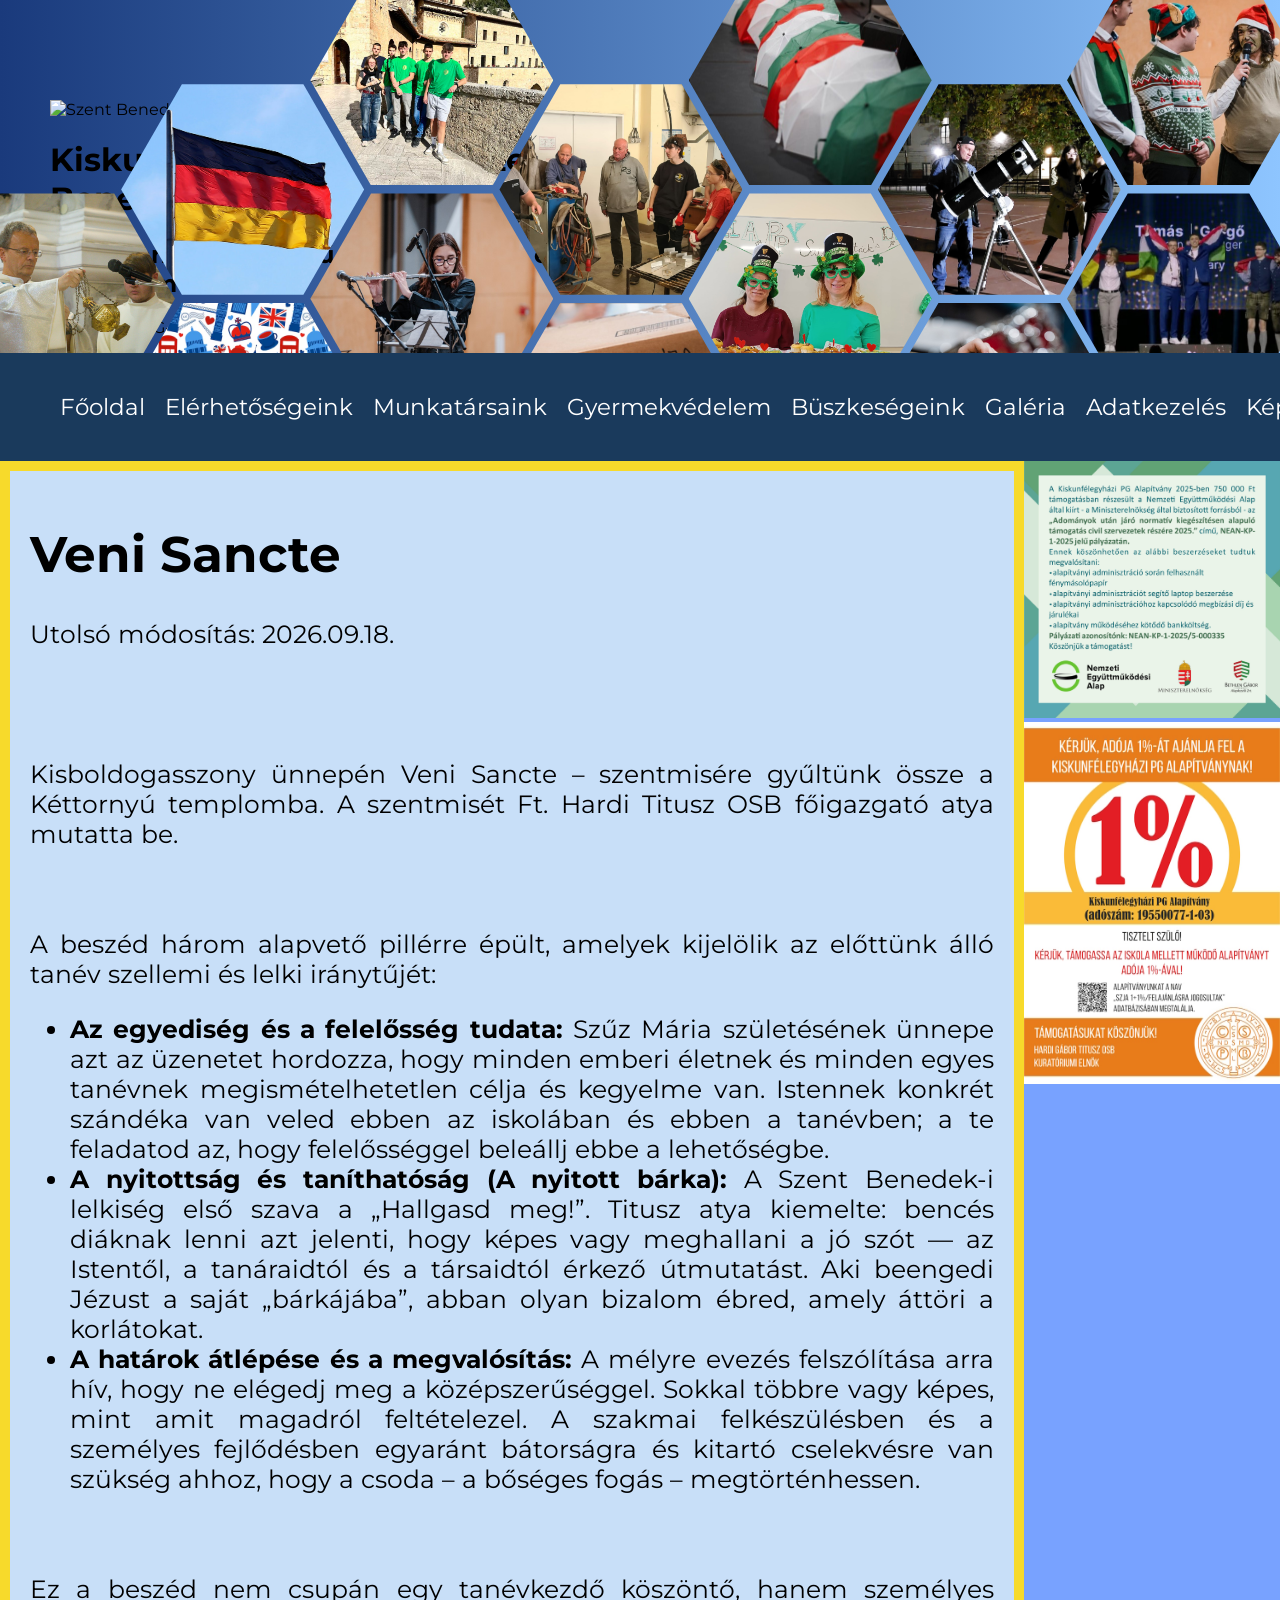
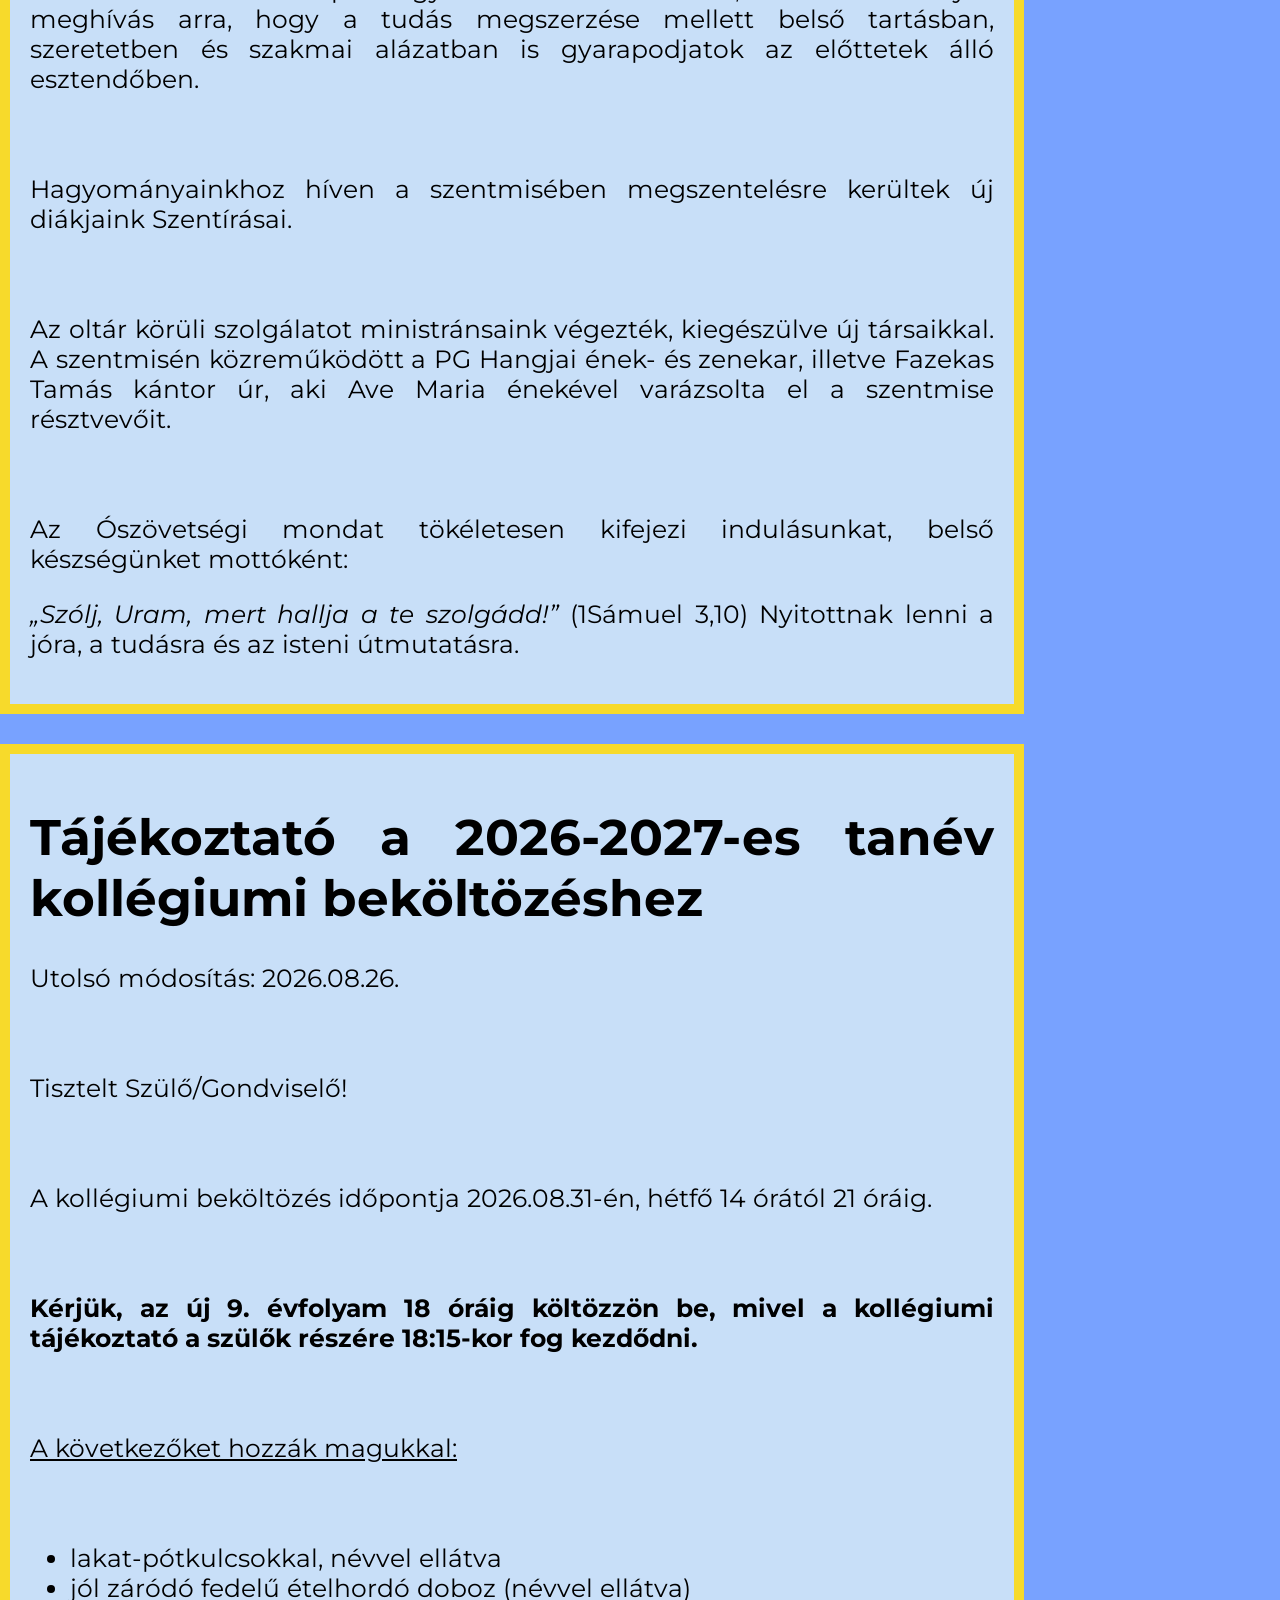
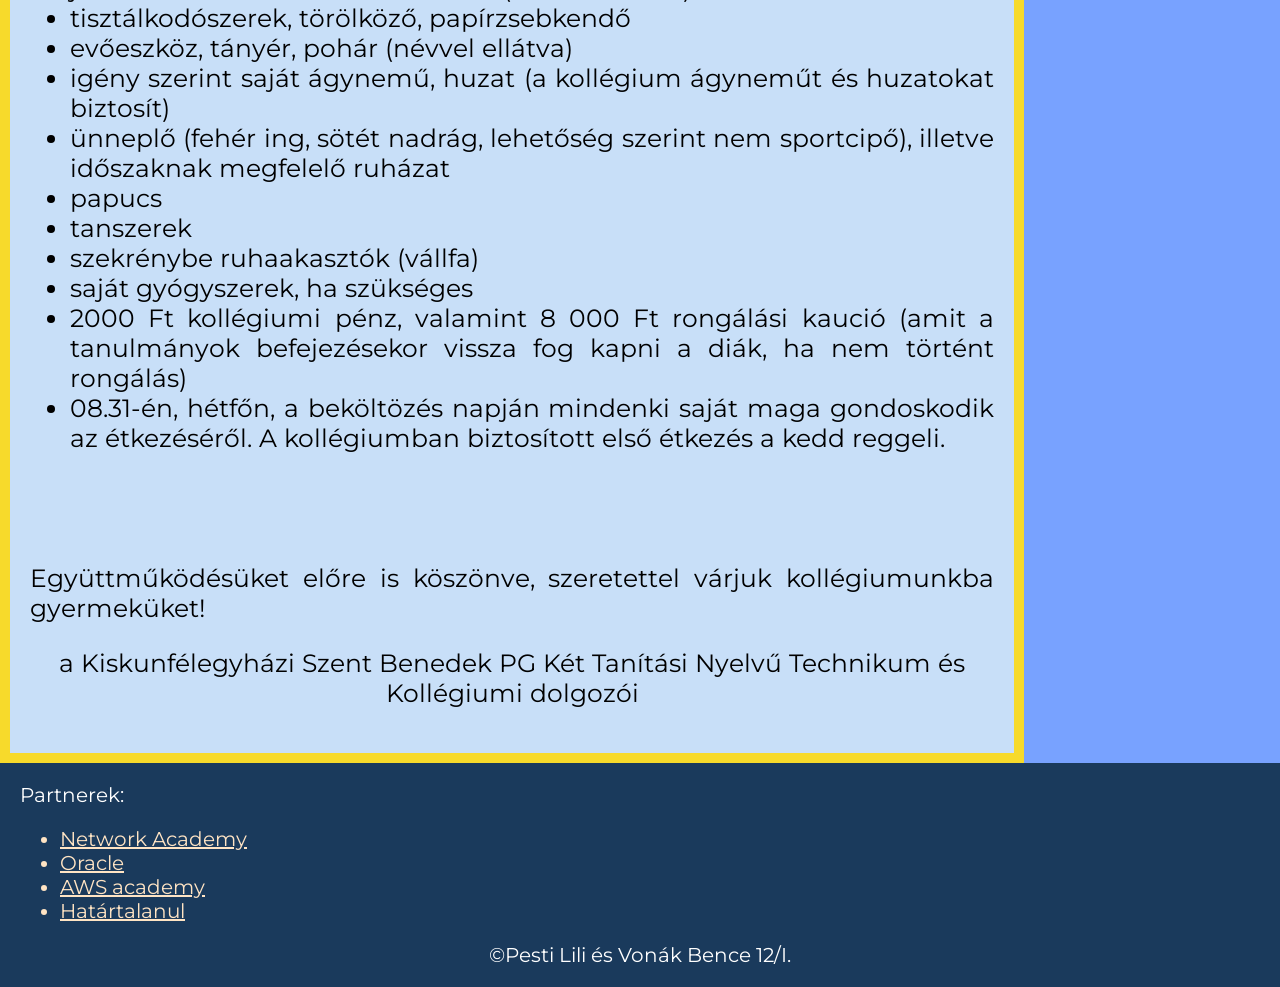
==== index.html @ cf7b4c60 "fooldal nem reszponziv" ====
<!DOCTYPE html>
<html lang="en">
<head>
    <meta charset="UTF-8">
    <meta name="viewport" content="width=device-width, initial-scale=1.0">
    <title>Szent Benedek PG</title>
    <link rel="stylesheet" href="index.css">
</head>
<body>
    <div id="biggest-container">
        <header>
            <div id="focim">
                <img src="pg_logo.png" alt="Szent Benedek Jel">
                <h1>Kiskunfélegyházi Szent Benedek PG</h1>
                <h2>Két Tanítási Nyelvű Technikum  és Kollégium</h2>
                <p>A JÖVŐD A PG-BEN KEZDŐDIK!</p>
            </div>
            
            <div class="honeycomb" aria-hidden="true">
                <div class="col">
                    <div class="cell" style="visibility: hidden;"></div>
                    <div class="cell" style="background-image: url(/képek/honeycomb1.jpg); background-position: center; background-size: cover;"></div>
                    <div class="cell"></div>
                </div>
                <div class="col">
                    <div class="cell" style="background-image: url(/képek/honeycomb3.jpg); background-position: center; background-size: cover;"></div>
                    <div class="cell" style="background-image: url(/képek/honeycomb2.jpg); background-position: center; background-size: cover;"></div>
                    <div class="cell"></div>
                </div>      
                <div class="col">
                    <div class="cell"style="background-image: url(/képek/honeycomb5.jpg); background-position: center; background-size: cover;"></div>
                    <div class="cell" style="background-image: url(/képek/honeycomb4jpg.jpg); background-position: center; background-size: cover;"></div>    
                    <div class="cell"></div>
                </div>
                <div class="col">
                    <div class="cell" style="background-image: url(/képek/honeycomb6.jpg); background-position: center; background-size: cover;"></div>
                    <div class="cell" style="background-image: url(/képek/honeycomb7.jpg); background-position: center; background-size: cover;"></div>
                    <div class="cell"></div>
                </div>
                <div class="col">
                    <div class="cell" style="background-image: url(/képek/honeycomb9.jpg); background-position: center; background-size: cover;"></div>
                    <div class="cell" style="background-image: url(/képek/honeycomb8.jpg); background-position: center; background-size: cover;"></div>
                    <div class="cell"></div>
                </div>
                <div class="col">
                    <div class="cell" style="background-image: url(/képek/honeycomb11.jpg); background-position: center; background-size: cover;"></div>
                    <div class="cell" style="background-image: url(/képek/honeycomb10.jpg); background-position: center; background-size: cover;"></div>
                    <div class="cell" ></div>
                </div>
                <div class="col">
                    <div class="cell" style="background-image: url(/képek/honeycomb12.jpg); background-position: center; background-size: cover;"></div>
                    <div class="cell" style="background-image: url(/képek/honeycomb13.jpg); background-position: center; background-size: cover;"></div>
                    <div class="cell"></div>
                </div>
                </div>
        </header>
        <nav>
            <a href="index.html">Főoldal</a>
            <a href="elérhetőségek.html">Elérhetőségeink</a>
            <a href="munkatársaink.html">Munkatársaink</a>
            <a href="gyermekvédelem.html">Gyermekvédelem</a>
            <a href="büszkeségeink.html">Büszkeségeink</a>
            <a href="galéria.html">Galéria</a>
            <a href="Adatkezelés.html">Adatkezelés</a>
            <a href="képzések.html">Képzések</a>
            <a href="diákoknak.html">Diákoknak</a>
            <div class="dropdown">
                <a class="dropbtn">Dokumentumok</a> 
                <div class="dropdown-content">
                <a href="dokumentumok1.html">Közzétételi lista</a>
                <a href="dokumentumok2.html">Letölthető dokumentumok</a>
                <a href="dokumentumok3.html">Közösségi szolgálat</a>
                <a href="dokumentumok4.html">Érettségi</a>
                </div>
            </div>
        </nav>
        <main class="MaradAholVan">
            <div class="block">
                <h1>Veni Sancte</h1>
                <p>Utolsó módosítás: 2026.09.18.</p>
                <br>
                <br>
                <p>Kisboldogasszony ünnepén Veni Sancte – szentmisére gyűltünk össze a Kéttornyú templomba. A szentmisét Ft. Hardi Titusz OSB főigazgató atya mutatta be.</p>
                <br>
                <p>A beszéd három alapvető pillérre épült, amelyek kijelölik az előttünk álló tanév szellemi és lelki iránytűjét:</p>
                <ul>
                    <li><b>Az egyediség és a felelősség tudata:</b> Szűz Mária születésének ünnepe azt az üzenetet hordozza, hogy minden emberi életnek és minden egyes tanévnek megismételhetetlen célja és kegyelme van. Istennek konkrét szándéka van veled ebben az iskolában és ebben a tanévben; a te feladatod az, hogy felelősséggel beleállj ebbe a lehetőségbe.</li>
                    <li><b>A nyitottság és taníthatóság (A nyitott bárka):</b> A Szent Benedek-i lelkiség első szava a „Hallgasd meg!”. Titusz atya kiemelte: bencés diáknak lenni azt jelenti, hogy képes vagy meghallani a jó szót — az Istentől, a tanáraidtól és a társaidtól érkező útmutatást. Aki beengedi Jézust a saját „bárkájába”, abban olyan bizalom ébred, amely áttöri a korlátokat.</li>
                    <li><b>A határok átlépése és a megvalósítás:</b> A mélyre evezés felszólítása arra hív, hogy ne elégedj meg a középszerűséggel. Sokkal többre vagy képes, mint amit magadról feltételezel. A szakmai felkészülésben és a személyes fejlődésben egyaránt bátorságra és kitartó cselekvésre van szükség ahhoz, hogy a csoda – a bőséges fogás – megtörténhessen.</li>
                </ul>
                <br>
                <p>Ez a beszéd nem csupán egy tanévkezdő köszöntő, hanem személyes meghívás arra, hogy a tudás megszerzése mellett belső tartásban, szeretetben és szakmai alázatban is gyarapodjatok az előttetek álló esztendőben.</p>
                <br>
                <p>Hagyományainkhoz híven a szentmisében megszentelésre kerültek új diákjaink Szentírásai.</p>
                <br>
                <p>Az oltár körüli szolgálatot ministránsaink végezték, kiegészülve új társaikkal. A szentmisén közreműködött a PG Hangjai ének- és zenekar, illetve Fazekas Tamás kántor úr, aki Ave Maria énekével varázsolta el a szentmise résztvevőit.</p>
                <br>
                <p>Az Ószövetségi mondat tökéletesen kifejezi indulásunkat, belső készségünket mottóként:</p>
                <p><i>„Szólj, Uram, mert hallja a te szolgádd!” </i>(1Sámuel 3,10)
                Nyitottnak lenni a jóra, a tudásra és az isteni útmutatásra.</p>
            </div>
            <div class="block">
                <h1>Tájékoztató a 2026-2027-es tanév kollégiumi beköltözéshez</h1>
                <p>Utolsó módosítás: 2026.08.26.</p>
                <br>
                <p>Tisztelt Szülő/Gondviselő!</p>
                <br>
                <p>A kollégiumi beköltözés időpontja 2026.08.31-én, hétfő 14 órától 21 óráig.</p>
                <br>
                <p><b>Kérjük, az új 9. évfolyam 18 óráig költözzön be, mivel a kollégiumi tájékoztató a szülők részére 18:15-kor fog kezdődni.</b></p>
                <br>
                <p><u>A következőket hozzák magukkal:</u></p>
                <br>
                <ul>
                    <li>lakat-pótkulcsokkal, névvel ellátva</li>
                    <li>jól záródó fedelű ételhordó doboz (névvel ellátva)</li>
                    <li>tisztálkodószerek, törölköző, papírzsebkendő
                    </li>
                    <li>evőeszköz, tányér, pohár (névvel ellátva)
                    </li>
                    <li>igény szerint saját ágynemű, huzat (a kollégium ágyneműt és huzatokat biztosít)
                    </li>
                    <li>ünneplő (fehér ing, sötét nadrág, lehetőség szerint nem sportcipő), illetve időszaknak megfelelő ruházat</li>
                    <li>papucs</li>
                    <li>tanszerek</li>
                    <li>szekrénybe ruhaakasztók (vállfa)</li>
                    <li>saját gyógyszerek, ha szükséges</li>
                    <li>2000 Ft kollégiumi pénz, valamint 8 000 Ft rongálási kaució (amit a tanulmányok befejezésekor vissza fog kapni a diák, ha nem történt rongálás)</li>
                    <li>08.31-én, hétfőn, a beköltözés napján mindenki saját maga gondoskodik az étkezéséről. A kollégiumban biztosított első étkezés a kedd reggeli.</li>
                </ul>
                <br>
                <br>
                <p>Együttműködésüket előre is köszönve, szeretettel várjuk kollégiumunkba gyermeküket! </p>
                <p style="text-align: center;"> a Kiskunfélegyházi Szent Benedek PG Két Tanítási Nyelvű Technikum és Kollégiumi dolgozói</p>
            </div>
        </main>
        <aside>
            <div id="aside_flex">
                <img src="képek/NEA.jpg" alt="NEA">
                <img src="képek/1_25.jpg" alt="Adó 1%-a">

            </div>
        </aside>
        <footer>
            <div id="partnerek">
                Partnerek:
                <ul>
                    <li> <a href="https://www.netacad.com/">Network Academy</a></li>
                    <li><a href="https://www.cisco.com/c/hu_hu/index.html">Oracle</a></li>
                    <li><a href="https://aws.amazon.com/">AWS academy</a></li>
                    <li><a href="https://bgazrt.hu/tamogatasok/hatartalanul/">Határtalanul</a></li>
                </ul>

            </div>
            &copy;Pesti Lili és Vonák Bence 12/I.</footer>
    </div>
    

</body>
</html>
---- index.css ----
@import url('https://fonts.googleapis.com/css2?family=Montserrat&display=swap');

*, *::before, *::after {
  box-sizing: border-box;
}
html body{
    font-family: Montserrat, sans-serif;
    margin: 0;
    padding: 0;
    min-height: 100%;
}
body {
  min-height: 100vh;
  display: flex;
  flex-direction: column;
}


#biggest-container{
    display: grid;
    grid-template-columns: 1fr 1fr 1fr 1fr 1fr;
    grid-template-rows: auto;
    grid-template-areas:"header header header header header"
                        "nav nav nav nav nav"
                        "main main main main aside"
                        "footer footer footer footer footer";
    

}
#biggest-container2{
    flex: 1;
    display: grid;
    grid-template-columns: 1fr;
    grid-template-rows: auto;
    grid-template-areas:
                        "nav"
                        "main"
                        "footer";
}
#biggest-container2 main{
    min-height: 80vh;
    display: flex;
}

header{
    background: linear-gradient(
        to right in oklab,
        #8ec5ff 0%,
        #1a3a7c 100%,
    );
    width: 100%;
    height: fit-content;
    grid-area: header;
    display: flex;
    justify-content: space-between;
    align-items: center;
    
}
header img{
    height: 135px;
    width: 135px;
}
nav {
    font-size: 23px;
    color: black;
    grid-area: nav;
    background-color: #1a3a5c;
    position: sticky;
    top: 0;
    padding: 40px;
    display: flex;
    flex-direction: row;
    z-index: 1;

}
nav a{
    color: white;
    text-decoration: none   ;
    padding-left: 20px;
}
nav a:hover{
    font-weight: bold;
    
}
main{
    color: black;
    grid-area: main;
    background-color: rgba(80, 135, 255, 0.767);
    min-width: 0;
    height: auto;
    display: flex;
    flex-direction: column;
    gap: 30px;
}
#aside-flex{
    font-size: 200px;
    color: black;
    grid-area: aside;
    background-color: rgba(80, 135, 255, 0.767) ;
    height: auto;
    min-width: 0;
    display: flex;
    flex-direction: column;
    gap: 30px;
}
aside img{
    max-width: 100%;
    height: auto;
}
aside{
    background-color:rgba(80, 135, 255, 0.767);
}
footer {
    background-color: #1a3a5c;
    color: white;
    font-size: 20px;
    grid-area: footer;
    padding: 20px;
    text-align: center;
    height: auto;
    
}
#partnerek{
    text-align: left;

}
#partnerek a{
    color: bisque;
}
#partnerek li::marker{
    color: bisque;
}
#partnerek a:hover{
    color: aliceblue;
}

#focim{
    margin-top: 100px;
    margin-left: 50px;
    width: 20%; /*valami felülírja, de nem tudom, hogy mi*/
    height: auto;
    text-align: justify;
}
#header_kepek{
   width: 60%;
    display: flex;
    flex-direction: column;
    gap: 20px;
    
}
#sor1{
    display: flex;
    flex-direction: row;
    justify-content: space-evenly;
    flex-wrap: nowrap;
    

}
#sor2{
    display: flex;
    flex-direction: row;
    justify-content: space-evenly;
    flex-wrap: nowrap;
    
    

}
#sor1 div{
    background-color: black;
    width: 100px;
    height: 100px;
    
}
#sor2 div{
    background-color: black;
    width: 100px;
    height: 100px;
}
.block{
    box-sizing: border-box;
    width: 100%;
    height: fit-content;
    font-size: 25px;
    background-color: #d2e7f8e5;
    border: 10px solid rgba(255, 218, 11, 0.863);
    text-align: justify;
    padding: 20px;
}
.dropbtn {
  font-size: 23px;
  cursor: pointer;
  color: white;
}



.dropdown-content {
  display: none;
  position: absolute;
  background-color:  #d2e7f8;
  min-width: 200px;
  box-shadow: 0px 8px 16px 0px rgba(0,0,0,0.2);
  border-radius: 8px;
}

.dropdown-content a {
  color: black;
  padding: 12px 16px;
  text-decoration: none;
  display: block;
}

.dropdown-content a:hover {
  background-color: #f1f1f1;
  border-radius: 8px;
}

.dropdown:hover .dropdown-content {
  display: block;
}
  
.dropdown{
    width: fit-content;
}



.card {
  width: 270px;
  height: 360px;
  perspective: 1000px; /* semmit */
}

.card-inner {
  width: 100%;
  height: 100%;
  position: relative;
  transform-style: preserve-3d; /*megfordítja a képet, de tükrözve*/
  transition: transform 1.25s;
}

.card:hover .card-inner {
  transform: rotateY(180deg);
}

.card-front,
.card-back {
  position: absolute;
  width: 100%;
  height: 100%;
  backface-visibility: hidden;
}

.card-front {
  color: #fff;
  transform: rotateY(0deg);
}

.card-back {
  background-color: #F08A5D;
  color: #fff;
  font-size: 24px;
  transform: rotateY(180deg);
}
#Kepek{
    display: flex;
    justify-content: center;
}
#ElérhetőségeinkDiv{
    margin-left: 10%;
    margin-right: 10%;
    display: flex;
    flex-direction: row;
    flex-wrap: wrap;
    gap: 10%;
}
.card_2 {
  width: 350px;
  max-height: 600px;
  padding: 5px;
  box-shadow: rgba(151, 65, 252, 0.2) 0 15px 30px -5px;
  background-image: linear-gradient(144deg,#ffee00, #f0f34ad2 50%,#b4a800);
}

.card__content {
  background: rgb(119, 121, 250);
  border-radius: 17px;
  width: 100%;
  height: 100%;
  flex: 1;
  overflow-y: auto;
  overflow-x: hidden;
  overflow-wrap: break-word;
  
  

  
}
.card__content h1{
    font-size: 20px;
}
.card__content::-webkit-scrollbar{
    width: 8px;
    background-color: #0084ffa4;
    border-radius: 20px;
}
.card__content::-webkit-scrollbar-thumb {
  background-color: #00eeff;           
  border-radius: 5px;
}
.card__content img{
    height: auto;
    display: block;
    margin: auto;
    max-width: 100%;

}

#buszkeseg_container{
    
    
    display: flex;
    flex-direction: row;
    justify-content: center;
    gap: 10px;
}

.container_flex{
    
    display: flex;
    flex-direction: column;
    flex-wrap: nowrap;
    gap: 20px;
}

.container_flex2{
    display: flex;
    flex-direction: row;
    flex-wrap: nowrap;
    gap: 20px;
}
#diak{
    display: flex;
    flex-direction: row;
    gap: 20px;
    align-items: flex-start;
    width: 100%;
}
#diak .container_flex{
    flex: 1;
    min-width: 0;
}
#orarend-kartya,#ebed_kartya, #esemenyek_kartya,#csengetesi_rend{
    width: 100%;
    background: #d2e7f8;
    border: 4px solid #178dfc;
    border-radius: 16px;
    padding: 16px;
    box-shadow: rgba(151, 65, 252, 0.2) 0 15px 30px -5px;
    text-align: center;
}


#orarend-kartya h2 { margin: 0 0 8px; text-align: center; }
#ora-ido { font-size: 60px; font-weight: bold; text-align: center; }
#ora-allapot { text-align: center; margin: 8px 0 12px; min-height: 40px; }
#ora-lista { list-style: none; margin: 0; padding: 0; }
#ora-lista li {
    display: flex;
    justify-content: space-between;
    padding: 6px 8px;
    border-radius: 8px;
    margin-bottom: 4px;
}
#ora-lista li.elmult    { opacity: 0.4; text-decoration: line-through; }
#ora-lista li.aktualis  { background: #00eeff; font-weight: bold; }
#ora-lista li.kovetkezo { background: #ffda0b; }
.szim { margin-top: 12px; font-size: 18px; display: flex; flex-direction: column; gap: 4px; }






#valtozas_table,#esemeny_table{
    border: 2px solid #b4a800;
}

.harom-oszlop {
    display: flex;
    align-items: flex-start;
    gap: 20px;
    margin-left: 5%;
    margin-top: 10px;
    margin-bottom: 10px;
}

.oszlop {
    width: 220px;
    min-height: 300px;
}

.gomb {
    display: block;
    width: 100%;
    padding: 10px;
    text-align: left;
    border: none;
    border-bottom: 1px solid #ddd;
    background: #d2e7f8e5;;
    cursor: pointer;
}

.gomb:hover,
.gomb.aktiv {
    background: white;
}

#dokumentumok3{
    margin-left: 10%;
    width: 50%;
    background-color: rgba(151, 65, 252, 0.2); 
    margin-bottom: 5%;
    border: 3px solid rgba(255, 218, 11, 0.863);
    
}

main:not(.MaradAholVan){
    padding-left: 40px;
}


.card_3 {
  position: relative;
  width: 300px;
  height: 200px;
  background-color: #f2f2f2;
  border-radius: 10px;
  display: flex;
  align-items: center;
  justify-content: center;
  overflow: hidden;
  perspective: 1000px;
  box-shadow: 0 0 0 5px #ffffff80;
  transition: all 0.6s cubic-bezier(0.175, 0.885, 0.32, 1.275);
}

.card_3 img {
  width: 100%;
  height: 100%;
  fill: #333;
  transition: all 0.6s cubic-bezier(0.175, 0.885, 0.32, 1.275);
}

.card_3:hover {
  transform: scale(1.05);
  box-shadow: 0 8px 16px rgba(255, 255, 255, 0.2);
}

.card__content_3 {
  position: absolute;
  top: 0;
  left: 0;
  width: 100%;
  height: 100%;
  padding: 20px;
  box-sizing: border-box;
  background-color: #f2f2f2;
  transform: rotateX(90deg);
  transform-origin: top;
  transition: all 0.6s cubic-bezier(0.175, 0.885, 0.32, 1.275);
  overflow-y: auto;
  overflow-x: hidden;
  overflow-wrap: break-word;
}

.card_3:hover .card__content_3 {
  transform: rotateX(0deg);
}

.card__title_3 {
  margin: 0;
  font-size: 24px;
  color: #333;
  font-weight: 700;
}

.card_3:hover img {
  scale: 0;
}
.card_3:hover {
  height: 600px;                 
  transform: scale(1.05);       
  box-shadow: 0 8px 16px rgba(255, 255, 255, 0.2);
}
.card__description_3 {
  margin: 10px 0 0;
  font-size: 14px;
  color: #777;
  line-height: 1.4;
}

.card_4 {
  position: relative;
  width: 300px;
  height: 200px;
  background-color: #f2f2f2;
  border-radius: 10px;
  display: flex;
  align-items: center;
  justify-content: center;
  overflow: hidden;
  perspective: 1000px;
  box-shadow: 0 0 0 5px #ffffff80;
  transition: all 0.6s cubic-bezier(0.175, 0.885, 0.32, 1.275);
}

.card_4 img {
  width: fit-content;
  height: fit-content;
  fill: #333;
  transition: all 0.6s cubic-bezier(0.175, 0.885, 0.32, 1.275);
}

.card_4:hover {
  transform: scale(1.05);
  box-shadow: 0 8px 16px rgba(255, 255, 255, 0.2);
}

.card__content_4 {
  position: absolute;
  top: 0;
  left: 0;
  width: 100%;
  height: 100%;
  padding: 20px;
  box-sizing: border-box;
  background-color: #f2f2f2;
  transform: rotateX(-90deg);
  transform-origin: bottom;
  transition: all 0.6s cubic-bezier(0.175, 0.885, 0.32, 1.275);
  overflow-y: auto;
  overflow-x: hidden;
  overflow-wrap: break-word;
}

.card_4:hover .card__content_4 {
  transform: rotateX(0deg);
}

.card__title_4 {
  margin: 0;
  font-size: 24px;
  color: #333;
  font-weight: 700;
}

.card_4:hover img{
  scale: 0;
}

.card__description_4 {
  margin: 10px 0 0;
  font-size: 14px;
  color: #777;
  line-height: 1.4;
}



@import url('https://fonts.googleapis.com/css2?family=Montserrat&display=swap');

*, *::before, *::after {
    box-sizing: border-box;
}
html body{
    font-family: Montserrat, sans-serif;
    margin: 0;
    padding: 0;
    min-height: 100%;
}
body {
    min-height: 100vh;
    display: flex;
    flex-direction: column;
}


#biggest-container{
    display: grid;
    grid-template-columns: 1fr 1fr 1fr 1fr 1fr;
    grid-template-rows: auto;
    grid-template-areas:"header header header header header"
                        "nav nav nav nav nav"
                        "main main main main aside"
                        "footer footer footer footer footer";
    

}
#biggest-container2{
    flex: 1;
    display: grid;
    grid-template-columns: 1fr;
    grid-template-rows: auto;
    grid-template-areas:
                        "nav"
                        "main"
                        "footer";
}
#biggest-container2 main{
    min-height: 80vh;
    display: flex;
}

header{
    background: linear-gradient(
        to right in oklab,
        #1a3a7c 0%,
        #8ec5ff 100%
    );
    width: 100%;
    height: fit-content;
    grid-area: header;
    display: flex;
    justify-content: space-between;
    align-items: center;
    
}
header img{
    height: 135px;
    width: 135px;
}
nav {
    font-size: 23px;
    color: black;
    grid-area: nav;
    background-color: #1a3a5c;
    position: sticky;
    top: 0;
    padding: 40px;
    display: flex;
    flex-direction: row;
    z-index: 1;

}
nav a{
    color: white;
    text-decoration: none   ;
    padding-left: 20px;
}
nav a:hover{
    font-weight: bold;
    
}
main{
    color: black;
    grid-area: main;
    background-color: rgba(80, 135, 255, 0.767);
    min-width: 0;
    height: auto;
    display: flex;
    flex-direction: column;
    gap: 30px;
}
#aside-flex{
    font-size: 200px;
    color: black;
    grid-area: aside;
    background-color: rgba(80, 135, 255, 0.767) ;
    height: auto;
    min-width: 0;
    display: flex;
    flex-direction: column;
    gap: 30px;
}
aside img{
    max-width: 100%;
    height: auto;
}
aside{
    background-color:rgba(80, 135, 255, 0.767);
}
footer {
    background-color: #1a3a5c;
    color: white;
    font-size: 20px;
    grid-area: footer;
    padding: 20px;
    text-align: center;
    height: auto;
    
}
#partnerek{
    text-align: left;

}
#partnerek a{
    color: bisque;
}
#partnerek li::marker{
    color: bisque;
}
#partnerek a:hover{
    color: aliceblue;
}

#focim{
    margin-top: 100px;
    margin-left: 50px;
    width: 40%;
    height: auto;
    text-align: justify;
}
#header_kepek{
    width: 60%;
    display: flex;
    flex-direction: column;
    gap: 20px;
    
}
#sor1{
    display: flex;
    flex-direction: row;
    justify-content: space-evenly;
    flex-wrap: nowrap;
    

}
#sor2{
    display: flex;
    flex-direction: row;
    justify-content: space-evenly;
    flex-wrap: nowrap;
    
    

}
#sor1 div{
    background-color: black;
    width: 100px;
    height: 100px;
    
}
#sor2 div{
    background-color: black;
    width: 100px;
    height: 100px;
}
.block{
    box-sizing: border-box;
    width: 100%;
    height: fit-content;
    font-size: 25px;
    background-color: #d2e7f8e5;
    border: 10px solid rgba(255, 218, 11, 0.863);
    text-align: justify;
    padding: 20px;
}
.dropbtn {
    font-size: 23px;
    cursor: pointer;
    color: white;
}



.dropdown-content {
    display: none;
    position: absolute;
    background-color:  #d2e7f8;
    min-width: 200px;
    box-shadow: 0px 8px 16px 0px rgba(0,0,0,0.2);
    border-radius: 8px;
}

.dropdown-content a {
    color: black;
    padding: 12px 16px;
    text-decoration: none;
    display: block;
}

.dropdown-content a:hover {
    background-color: #f1f1f1;
    border-radius: 8px;
}

.dropdown:hover .dropdown-content {
    display: block;
}
    
.dropdown{
    width: fit-content;
}



.card {
    width: 270px;
    height: 360px;
  perspective: 1000px; /* semmit */
}

.card-inner {
    width: 100%;
    height: 100%;
    position: relative;
    transform-style: preserve-3d; /*megfordítja a képet, de tükrözve*/
    transition: transform 1.25s;
}

.card:hover .card-inner {
    transform: rotateY(180deg);
}

.card-front,
.card-back {
    position: absolute;
    width: 100%;
    height: 100%;
    backface-visibility: hidden;
}

.card-front {
    color: #fff;
    transform: rotateY(0deg);
}

.card-back {
    background-color: #F08A5D;
    color: #fff;
    font-size: 24px;
    transform: rotateY(180deg);
}
#Kepek{
    display: flex;
    justify-content: center;
}
#ElérhetőségeinkDiv{
    margin-left: 10%;
    margin-right: 10%;
    display: flex;
    flex-direction: row;
    flex-wrap: wrap;
    gap: 10%;
}
.card_2 {
    width: 350px;
    max-height: 600px;
    padding: 5px;
    box-shadow: rgba(151, 65, 252, 0.2) 0 15px 30px -5px;
    background-image: linear-gradient(144deg,#ffee00, #f0f34ad2 50%,#b4a800);
}

.card__content {
    background: rgb(119, 121, 250);
    border-radius: 17px;
    width: 100%;
    height: 100%;
    flex: 1;
    overflow-y: auto;
    overflow-x: hidden;
    overflow-wrap: break-word;

}
.card__content h1{
    font-size: 20px;
}
.card__content::-webkit-scrollbar{
    width: 8px;
    background-color: #0084ffa4;
    border-radius: 20px;
}
.card__content::-webkit-scrollbar-thumb {
    background-color: #00eeff;           /* the draggable part */
        border-radius: 5px;
}
.card__content img{
    height: auto;
    display: block;
    margin: auto;
    max-width: 100%;

}

#buszkeseg_container{
    
    
    display: flex;
    flex-direction: row;
    justify-content: center;
    gap: 10px;
}

.container_flex{
    
    display: flex;
    flex-direction: column;
    flex-wrap: nowrap;
    gap: 20px;
}
#diak{
    display: flex;
    flex-direction: row;
    gap: 20px;
    align-items: flex-start;
    width: 100%;
}
#diak .container_flex{
    flex: 1;
    min-width: 0;
}
#orarend-kartya,#ebed_kartya, #esemenyek_kartya,#csengetesi_rend{
    width: 100%;
    background: #d2e7f8;
    border: 4px solid #178dfc;
    border-radius: 16px;
    padding: 16px;
    box-shadow: rgba(151, 65, 252, 0.2) 0 15px 30px -5px;
    text-align: center;
}


#orarend-kartya h2 { margin: 0 0 8px; text-align: center; }
#ora-ido { font-size: 60px; font-weight: bold; text-align: center; }
#ora-allapot { text-align: center; margin: 8px 0 12px; min-height: 40px; }
#ora-lista { list-style: none; margin: 0; padding: 0; }
#ora-lista li {
    display: flex;
    justify-content: space-between;
    padding: 6px 8px;
    border-radius: 8px;
    margin-bottom: 4px;
}
#ora-lista li.elmult    { opacity: 0.4; text-decoration: line-through; }
#ora-lista li.aktualis  { background: #00eeff; font-weight: bold; }
#ora-lista li.kovetkezo { background: #ffda0b; }
.szim { margin-top: 12px; font-size: 18px; display: flex; flex-direction: column; gap: 4px; }






#valtozas_table,#esemeny_table{
    border: 2px solid #b4a800;
}

.harom-oszlop {
    display: flex;
    align-items: flex-start;
    gap: 20px;
    margin-left: 5%;
    margin-top: 10px;
    margin-bottom: 10px;
}

.oszlop {
    width: 220px;
    min-height: 300px;
}

.gomb {
    display: block;
    width: 100%;
    padding: 10px;
    text-align: left;
    border: none;
    border-bottom: 1px solid #ddd;
    background: #d2e7f8e5;;
    cursor: pointer;
}

.gomb:hover,
.gomb.aktiv {
    background: white;
}

#dokumentumok3{
    margin-left: 10%;
    width: 50%;
    background-color: rgba(151, 65, 252, 0.2); 
    margin-bottom: 5%;
    border: 3px solid rgba(255, 218, 11, 0.863);
    
}


main:not(.MaradAholVan){
    padding-left: 40px;
}

.honeycomb {
  --size: 27vh ;                         /* hatszög szélessége */
  --h: calc(var(--size) * 0.866);        /* hatszög magassága */
  --color: #16477f;
  --gap: 8px;
  --step: calc((var(--h) + var(--gap)) * 0.866); /* oszlopok közti vízszintes lépés */

  position: absolute;      /* a fejléc (hero) div-jén belül, jobbra */
  right: -30px;
  top: -25px;
  display: flex;
  align-items: flex-start;
}

.col {
  display: flex;
  flex-direction: column;
  gap: var(--gap);
}

/* az oszlopok egymásba csúsznak, hogy a csúcsok a bemélyedésekbe illeszkedjenek */
.col + .col {
  margin-left: calc(var(--step) - var(--size));
}

/* minden második oszlop fél hatszöggel lejjebb */
.col:nth-child(even) {
  margin-top: calc((var(--h) + var(--gap)) / 2);
}

.cell {
    width: var(--size);
    height: var(--h);
    background: var(--color);
    clip-path: polygon(25% 0, 75% 0, 100% 50%, 75% 100%, 25% 100%, 0 50%);
}

header {         
  position: relative;
  overflow: hidden;
}
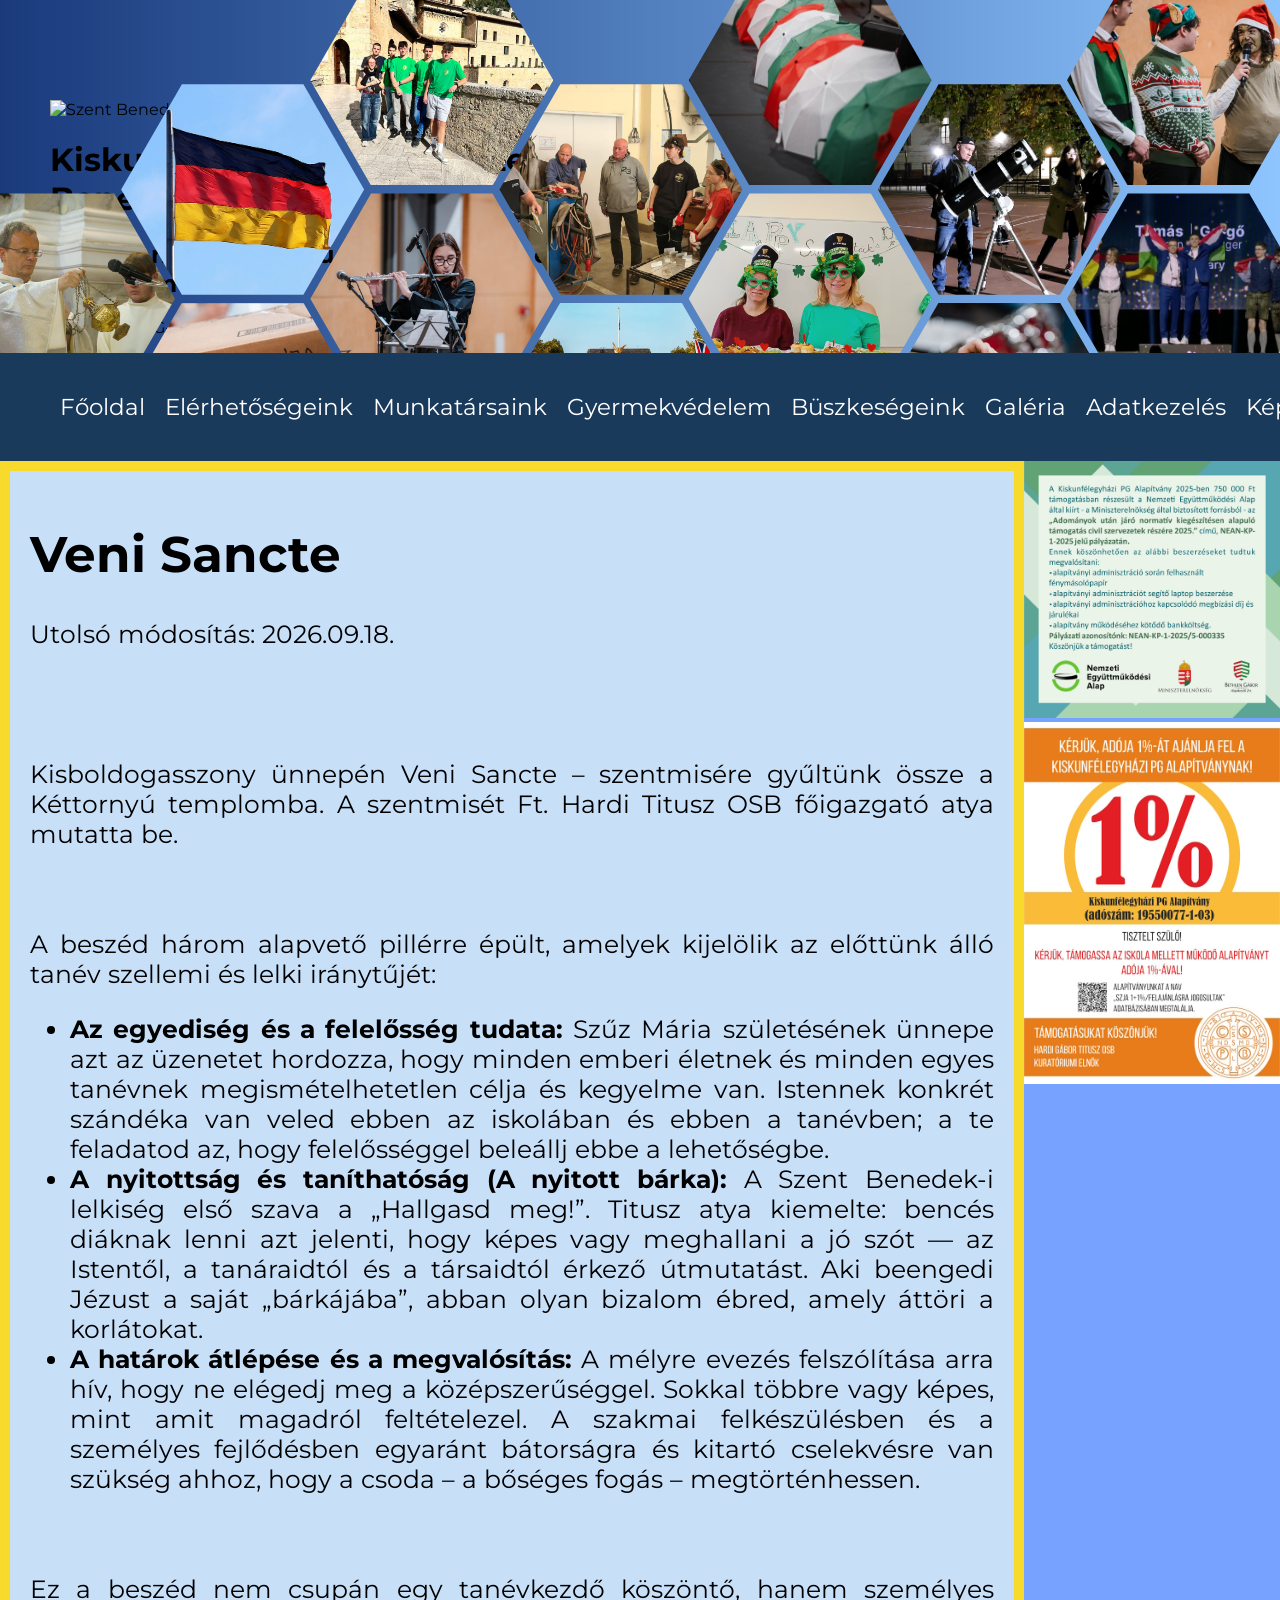
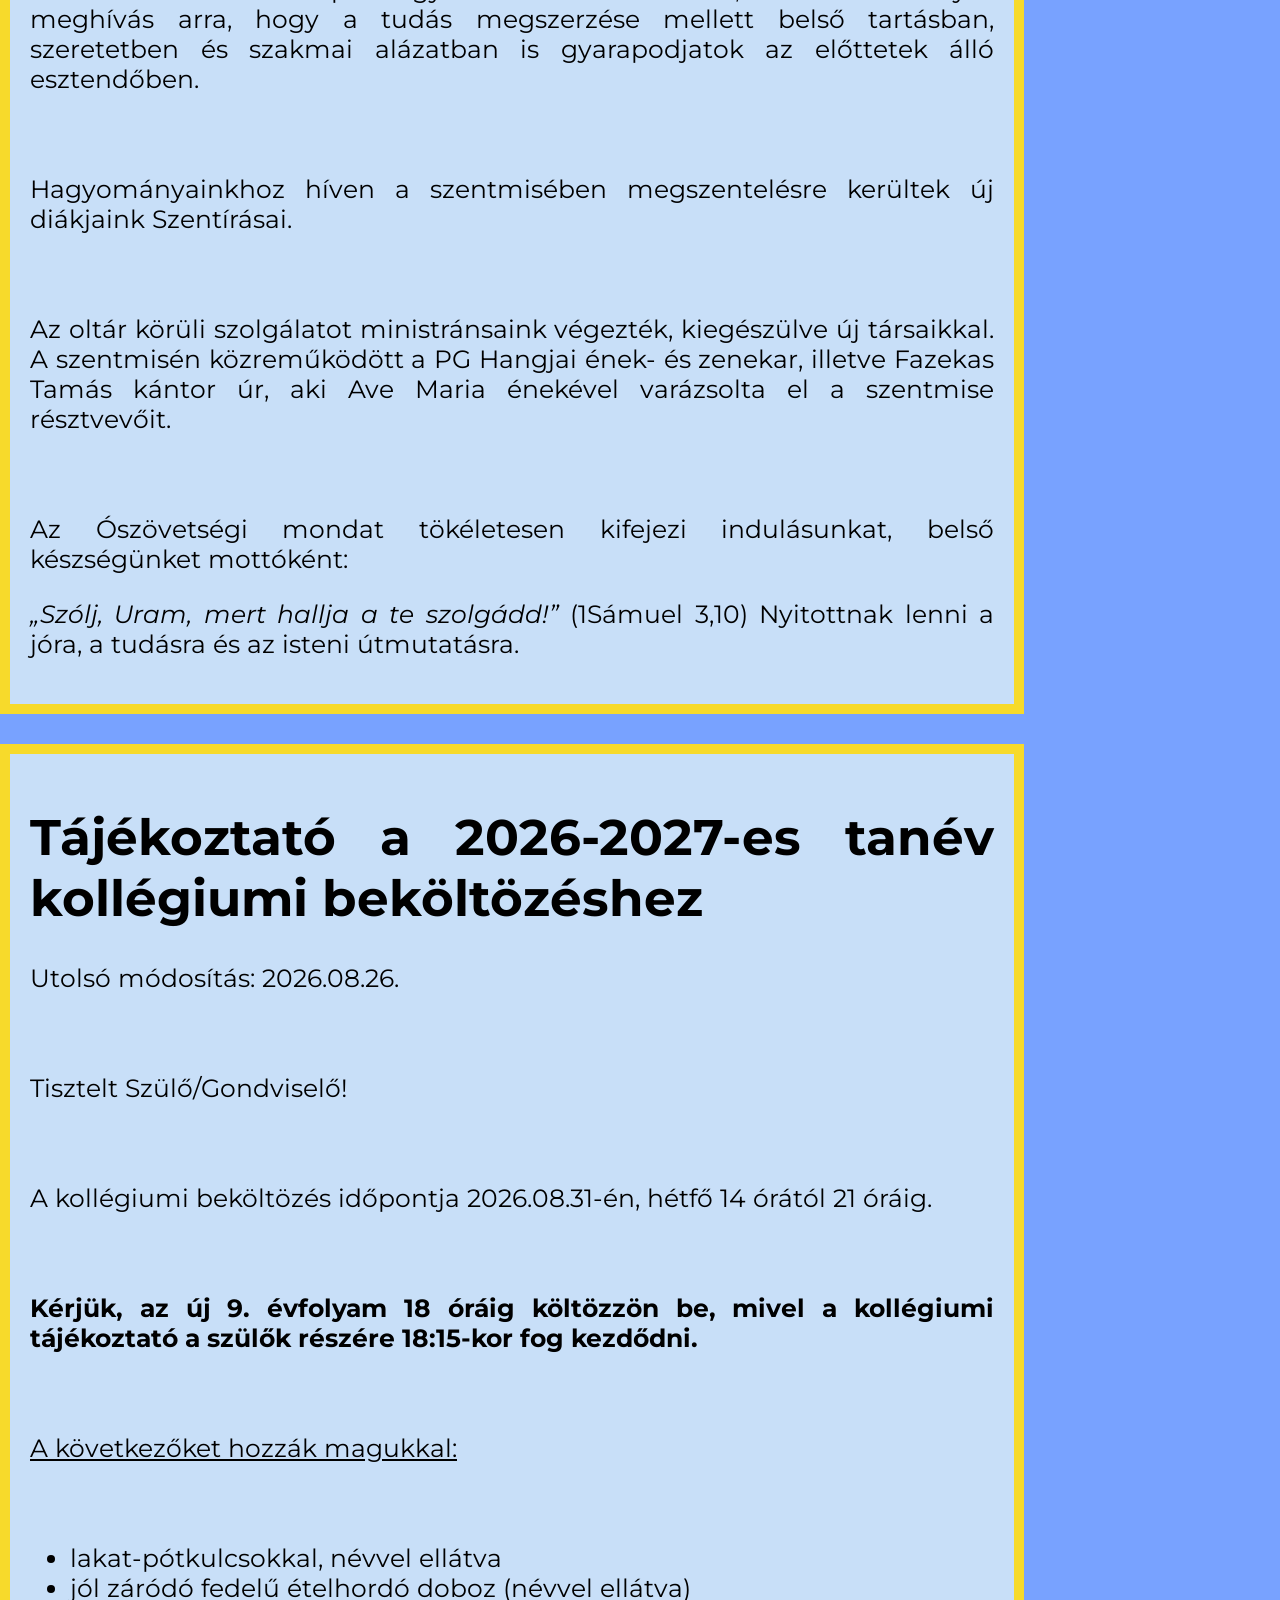
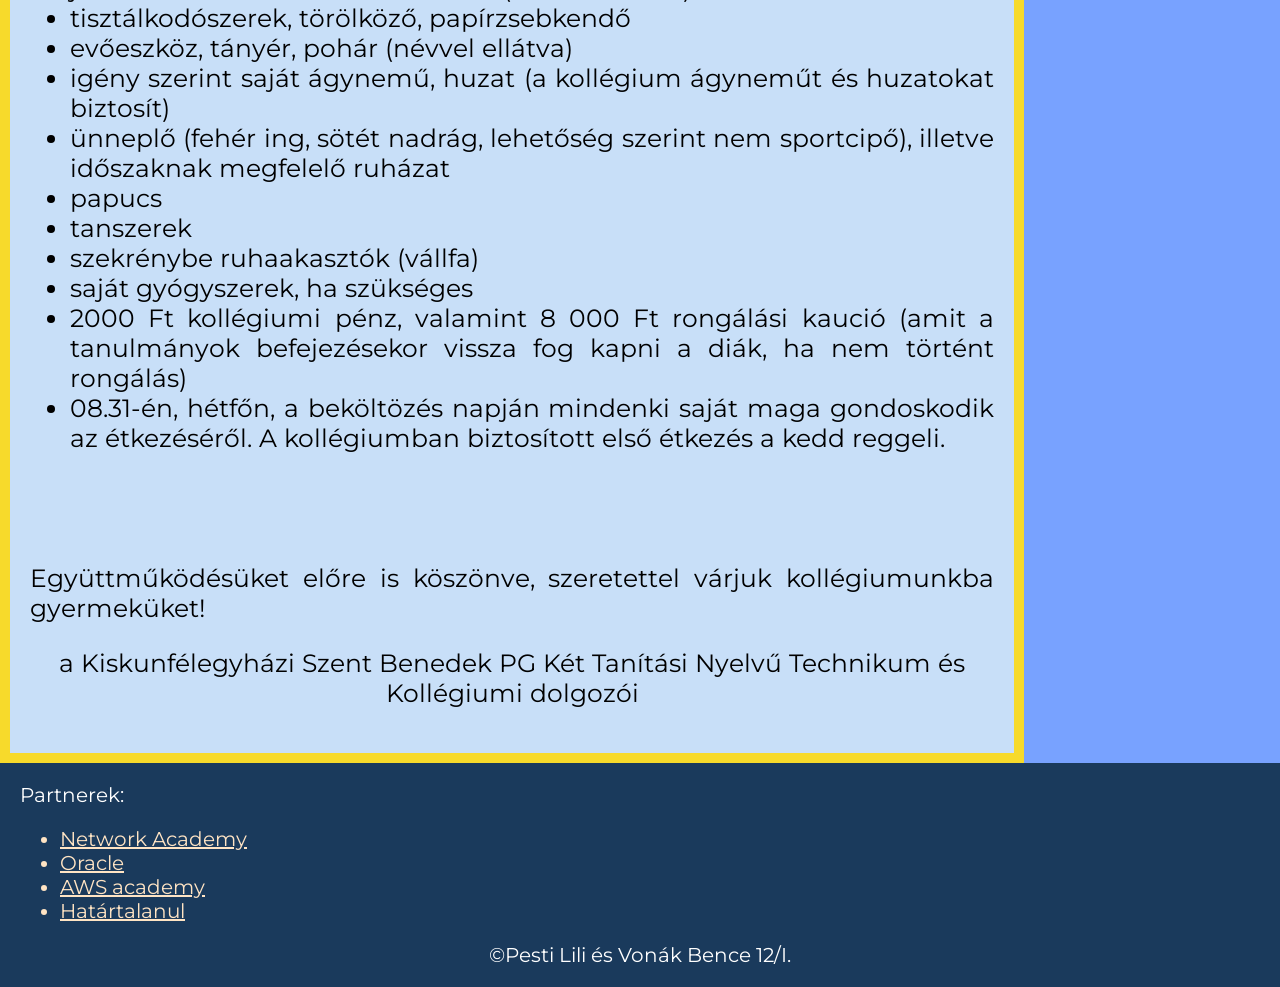
==== commit 9cb17a7f: "képzések + 2 játék kisebb finomítgatások" ====
--- a/index.html
+++ b/index.html
@@ -24,7 +24,7 @@
                 </div>
                 <div class="col">
                     <div class="cell" style="background-image: url(/képek/honeycomb3.jpg); background-position: center; background-size: cover;"></div>
-                    <div class="cell" style="background-image: url(/képek/honeycomb2.jpg); background-position: center; background-size: cover;"></div>
+                    <div class="cell" style="background-image: url(/képek/honeycomb7.jpg); background-position: center; background-size: cover;"></div>
                     <div class="cell"></div>
                 </div>      
                 <div class="col">
@@ -34,7 +34,7 @@
                 </div>
                 <div class="col">
                     <div class="cell" style="background-image: url(/képek/honeycomb6.jpg); background-position: center; background-size: cover;"></div>
-                    <div class="cell" style="background-image: url(/képek/honeycomb7.jpg); background-position: center; background-size: cover;"></div>
+                    <div class="cell" style="background-image: url(/képek/honeycomb2.jpg); background-position: 50% -10%; background-size:contain;"></div>
                     <div class="cell"></div>
                 </div>
                 <div class="col">
--- a/index.css
+++ b/index.css
@@ -330,7 +330,7 @@
 .container_flex{
     
     display: flex;
-    flex-direction: column;
+    flex-direction: row;
     flex-wrap: nowrap;
     gap: 20px;
 }
@@ -503,6 +503,7 @@
 }
 
 .card_4 {
+    margin-top: 80px;
   position: relative;
   width: 300px;
   height: 200px;
@@ -894,13 +895,7 @@
     gap: 10px;
 }
 
-.container_flex{
-    
-    display: flex;
-    flex-direction: column;
-    flex-wrap: nowrap;
-    gap: 20px;
-}
+
 #diak{
     display: flex;
     flex-direction: row;
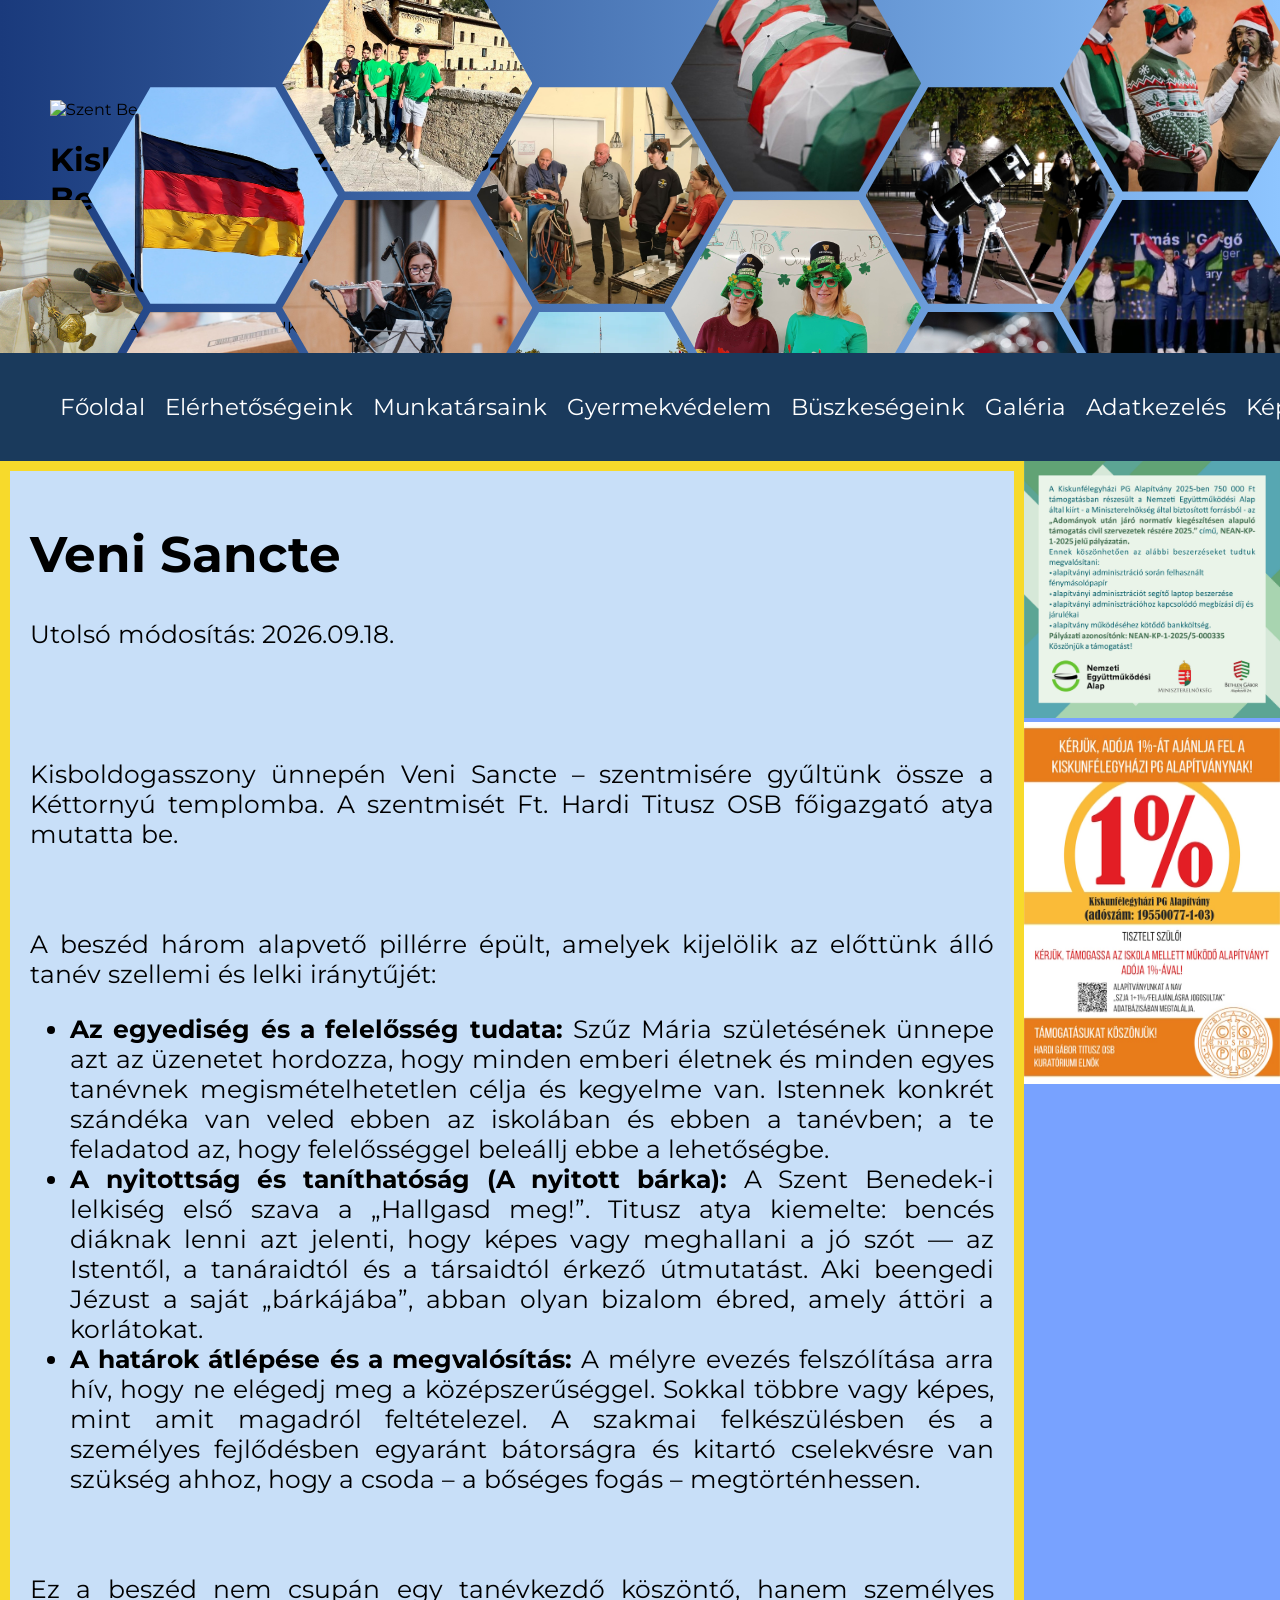
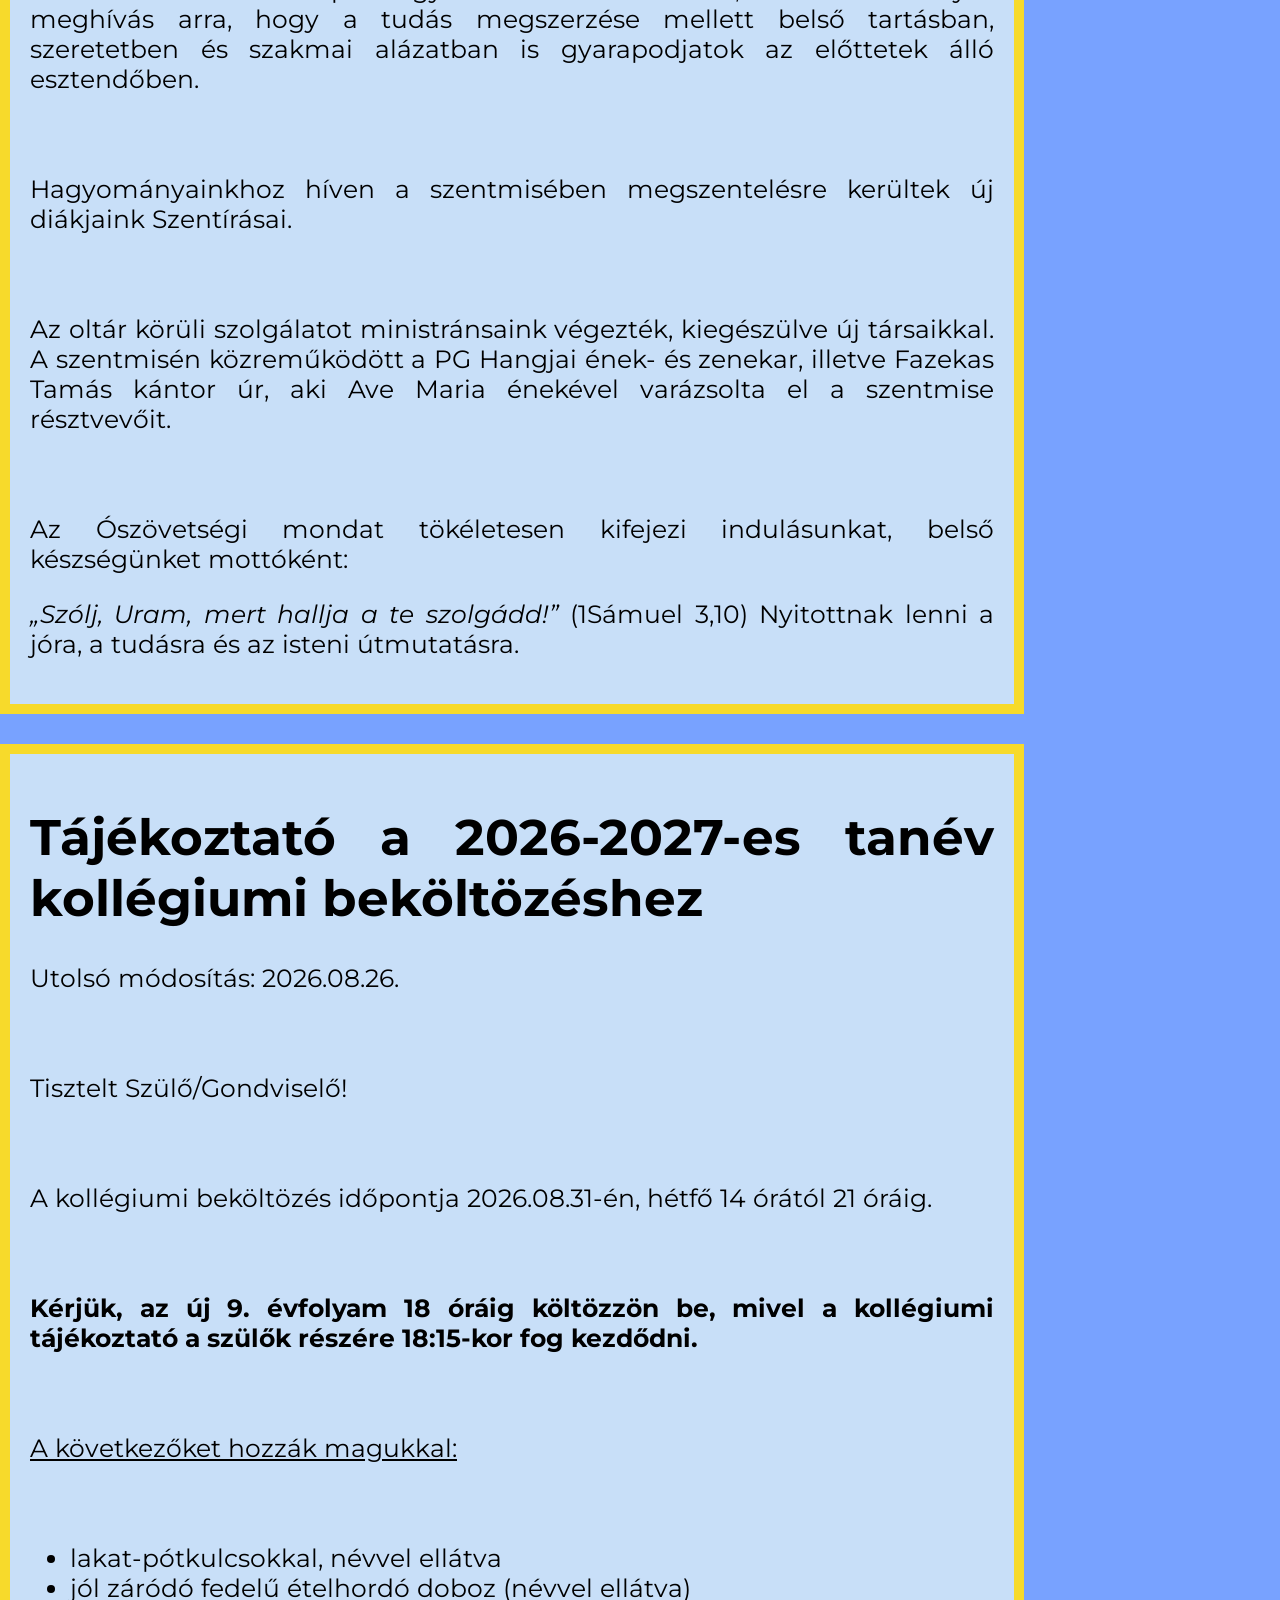
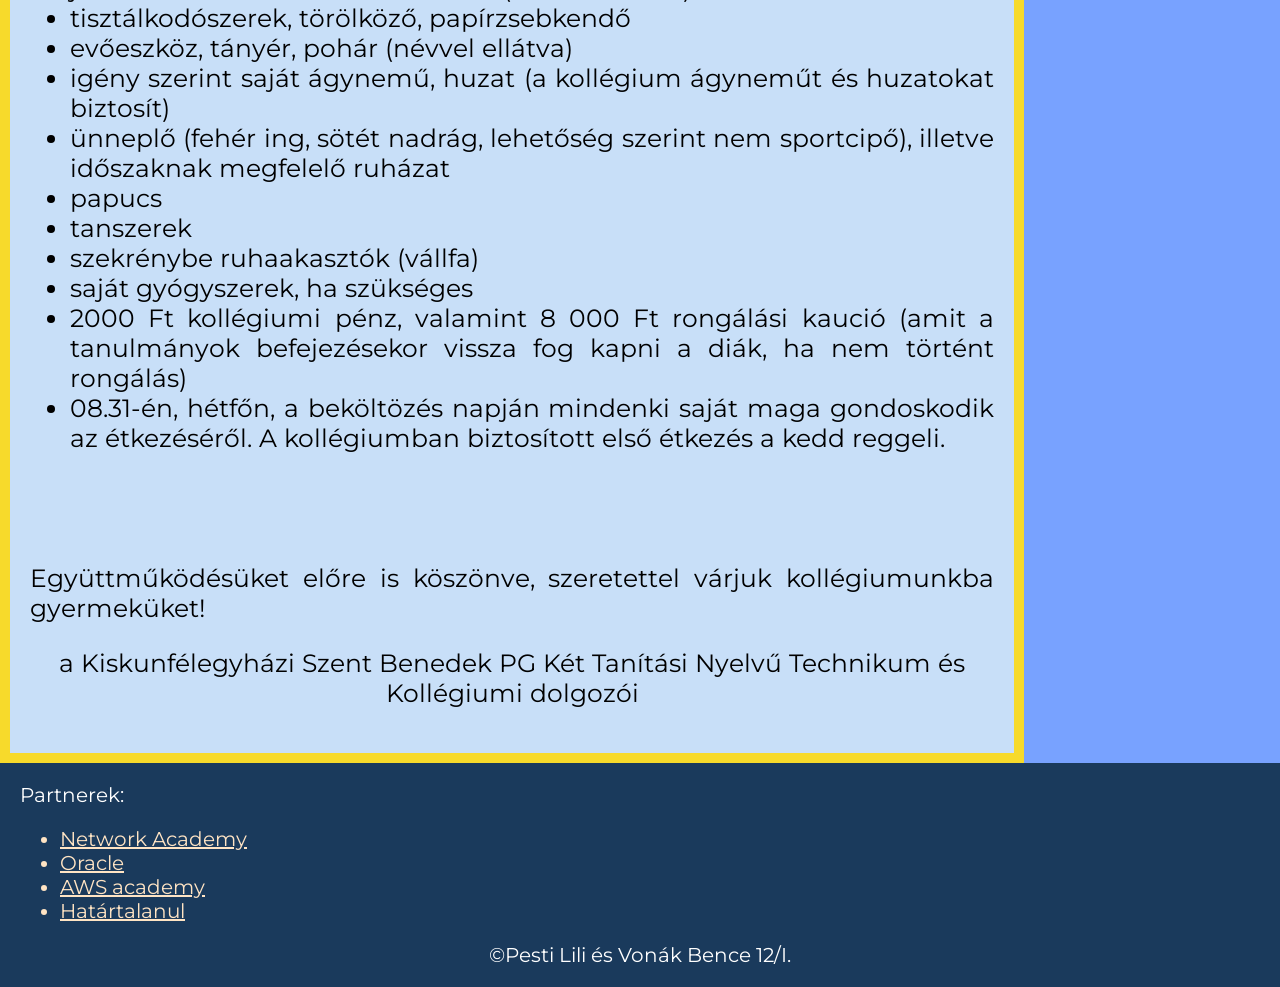
==== commit 0f715cbb: "BigUpdate + GaleriaKesz" ====
--- a/index.html
+++ b/index.html
@@ -19,37 +19,37 @@
             <div class="honeycomb" aria-hidden="true">
                 <div class="col">
                     <div class="cell" style="visibility: hidden;"></div>
-                    <div class="cell" style="background-image: url(/képek/honeycomb1.jpg); background-position: center; background-size: cover;"></div>
+                    <div class="cell" style="background-image: url(/kepek/honeycomb1.jpg); background-position: center; background-size: cover;"></div>
                     <div class="cell"></div>
                 </div>
                 <div class="col">
-                    <div class="cell" style="background-image: url(/képek/honeycomb3.jpg); background-position: center; background-size: cover;"></div>
-                    <div class="cell" style="background-image: url(/képek/honeycomb7.jpg); background-position: center; background-size: cover;"></div>
+                    <div class="cell" style="background-image: url(/kepek/honeycomb3.jpg); background-position: center; background-size: cover;"></div>
+                    <div class="cell" style="background-image: url(/kepek/honeycomb7.jpg); background-position: center; background-size: cover;"></div>
                     <div class="cell"></div>
                 </div>      
                 <div class="col">
-                    <div class="cell"style="background-image: url(/képek/honeycomb5.jpg); background-position: center; background-size: cover;"></div>
-                    <div class="cell" style="background-image: url(/képek/honeycomb4jpg.jpg); background-position: center; background-size: cover;"></div>    
+                    <div class="cell"style="background-image: url(/kepek/honeycomb5.jpg); background-position: center; background-size: cover;"></div>
+                    <div class="cell" style="background-image: url(/kepek/honeycomb4jpg.jpg); background-position: center; background-size: cover;"></div>    
                     <div class="cell"></div>
                 </div>
                 <div class="col">
-                    <div class="cell" style="background-image: url(/képek/honeycomb6.jpg); background-position: center; background-size: cover;"></div>
-                    <div class="cell" style="background-image: url(/képek/honeycomb2.jpg); background-position: 50% -10%; background-size:contain;"></div>
+                    <div class="cell" style="background-image: url(/kepek/honeycomb6.jpg); background-position: center; background-size: cover;"></div>
+                    <div class="cell" style="background-image: url(/kepek/honeycomb2.jpg); background-position: 50% -10%; background-size:contain;"></div>
                     <div class="cell"></div>
                 </div>
                 <div class="col">
-                    <div class="cell" style="background-image: url(/képek/honeycomb9.jpg); background-position: center; background-size: cover;"></div>
-                    <div class="cell" style="background-image: url(/képek/honeycomb8.jpg); background-position: center; background-size: cover;"></div>
+                    <div class="cell" style="background-image: url(/kepek/honeycomb9.jpg); background-position: center; background-size: cover;"></div>
+                    <div class="cell" style="background-image: url(/kepek/honeycomb8.jpg); background-position: center; background-size: cover;"></div>
                     <div class="cell"></div>
                 </div>
                 <div class="col">
-                    <div class="cell" style="background-image: url(/képek/honeycomb11.jpg); background-position: center; background-size: cover;"></div>
-                    <div class="cell" style="background-image: url(/képek/honeycomb10.jpg); background-position: center; background-size: cover;"></div>
+                    <div class="cell" style="background-image: url(/kepek/honeycomb11.jpg); background-position: center; background-size: cover;"></div>
+                    <div class="cell" style="background-image: url(/kepek/honeycomb10.jpg); background-position: center; background-size: cover;"></div>
                     <div class="cell" ></div>
                 </div>
                 <div class="col">
-                    <div class="cell" style="background-image: url(/képek/honeycomb12.jpg); background-position: center; background-size: cover;"></div>
-                    <div class="cell" style="background-image: url(/képek/honeycomb13.jpg); background-position: center; background-size: cover;"></div>
+                    <div class="cell" style="background-image: url(/kepek/honeycomb12.jpg); background-position: center; background-size: cover;"></div>
+                    <div class="cell" style="background-image: url(/kepek/honeycomb13.jpg); background-position: center; background-size: cover;"></div>
                     <div class="cell"></div>
                 </div>
                 </div>
@@ -136,8 +136,8 @@
         </main>
         <aside>
             <div id="aside_flex">
-                <img src="képek/NEA.jpg" alt="NEA">
-                <img src="képek/1_25.jpg" alt="Adó 1%-a">
+                <img src="kepek/NEA.jpg" alt="NEA">
+                <img src="kepek/1_25.jpg" alt="Adó 1%-a">
 
             </div>
         </aside>
--- a/index.css
+++ b/index.css
@@ -3,7 +3,7 @@
 @import url('https://fonts.googleapis.com/css2?family=Montserrat&display=swap');
 
 *, *::before, *::after {
-  box-sizing: border-box;
+    box-sizing: border-box;
 }
 html body{
     font-family: Montserrat, sans-serif;
@@ -12,9 +12,9 @@
     min-height: 100%;
 }
 body {
-  min-height: 100vh;
-  display: flex;
-  flex-direction: column;
+    min-height: 100vh;
+    display: flex;
+    flex-direction: column;
 }
 
 
@@ -47,8 +47,8 @@
 header{
     background: linear-gradient(
         to right in oklab,
-        #8ec5ff 0%,
-        #1a3a7c 100%,
+        #1a3a7c 0%,
+        #8ec5ff 100%
     );
     width: 100%;
     height: fit-content;
@@ -139,7 +139,474 @@
 #focim{
     margin-top: 100px;
     margin-left: 50px;
-    width: 20%; /*valami felülírja, de nem tudom, hogy mi*/
+    width: 40%;
+    height: auto;
+    text-align: justify;
+}
+#header_kepek{
+    width: 60%;
+    display: flex;
+    flex-direction: column;
+    gap: 20px;
+    
+}
+#sor1{
+    display: flex;
+    flex-direction: row;
+    justify-content: space-evenly;
+    flex-wrap: nowrap;
+    
+
+}
+#sor2{
+    display: flex;
+    flex-direction: row;
+    justify-content: space-evenly;
+    flex-wrap: nowrap;
+    
+    
+
+}
+#sor1 div{
+    background-color: black;
+    width: 100px;
+    height: 100px;
+    
+}
+#sor2 div{
+    background-color: black;
+    width: 100px;
+    height: 100px;
+}
+.block{
+    box-sizing: border-box;
+    width: 100%;
+    height: fit-content;
+    font-size: 25px;
+    background-color: #d2e7f8e5;
+    border: 10px solid rgba(255, 218, 11, 0.863);
+    text-align: justify;
+    padding: 20px;
+}
+.dropbtn {
+    font-size: 23px;
+    cursor: pointer;
+    color: white;
+}
+
+
+
+.dropdown-content {
+    display: none;
+    position: absolute;
+    background-color:  #d2e7f8;
+    min-width: 200px;
+    box-shadow: 0px 8px 16px 0px rgba(0,0,0,0.2);
+    border-radius: 8px;
+}
+
+.dropdown-content a {
+    color: black;
+    padding: 12px 16px;
+    text-decoration: none;
+    display: block;
+}
+
+.dropdown-content a:hover {
+    background-color: #f1f1f1;
+    border-radius: 8px;
+}
+
+.dropdown:hover .dropdown-content {
+    display: block;
+}
+    
+.dropdown{
+    width: fit-content;
+}
+
+
+
+.card {
+    width: 270px;
+    height: 360px;
+  perspective: 1000px; /* semmit */
+}
+
+.card-inner {
+    width: 100%;
+    height: 100%;
+    position: relative;
+    transform-style: preserve-3d; /*megfordítja a képet, de tükrözve*/
+    transition: transform 1.25s;
+}
+
+.card:hover .card-inner {
+    transform: rotateY(180deg);
+}
+
+.card-front,
+.card-back {
+    position: absolute;
+    width: 100%;
+    height: 100%;
+    backface-visibility: hidden;
+}
+
+.card-front {
+    color: #fff;
+    transform: rotateY(0deg);
+}
+
+.card-back {
+    background-color: #F08A5D;
+    color: #fff;
+    font-size: 24px;
+    transform: rotateY(180deg);
+}
+#Kepek{
+    display: flex;
+    justify-content: center;
+}
+#ElérhetőségeinkDiv{
+    margin-left: 10%;
+    margin-right: 10%;
+    display: flex;
+    flex-direction: row;
+    flex-wrap: wrap;
+    gap: 10%;
+}
+.card_2 {
+    width: 350px;
+    max-height: 600px;
+    padding: 5px;
+    box-shadow: rgba(151, 65, 252, 0.2) 0 15px 30px -5px;
+    background-image: linear-gradient(144deg,#ffee00, #f0f34ad2 50%,#b4a800);
+}
+
+.card__content {
+    background: rgb(119, 121, 250);
+    border-radius: 17px;
+    width: 100%;
+    height: 100%;
+    flex: 1;
+    overflow-y: auto;
+    overflow-x: hidden;
+    overflow-wrap: break-word;
+
+}
+.card__content h1{
+    font-size: 20px;
+}
+.card__content::-webkit-scrollbar{
+    width: 8px;
+    background-color: #0084ffa4;
+    border-radius: 20px;
+}
+.card__content::-webkit-scrollbar-thumb {
+    background-color: #00eeff;           /* the draggable part */
+        border-radius: 5px;
+}
+.card__content img{
+    height: auto;
+    display: block;
+    margin: auto;
+    max-width: 100%;
+
+}
+
+#buszkeseg_container{
+    
+    
+    display: flex;
+    flex-direction: row;
+    justify-content: center;
+    gap: 10px;
+}
+
+.container_flex{
+    
+    display: flex;
+    flex-direction: column;
+    flex-wrap: nowrap;
+    gap: 20px;
+}
+#diak{
+    display: flex;
+    flex-direction: row;
+    gap: 20px;
+    align-items: flex-start;
+    width: 100%;
+}
+#diak .container_flex{
+    flex: 1;
+    min-width: 0;
+}
+#orarend-kartya,#ebed_kartya, #esemenyek_kartya,#csengetesi_rend{
+    width: 100%;
+    background: #d2e7f8;
+    border: 4px solid #178dfc;
+    border-radius: 16px;
+    padding: 16px;
+    box-shadow: rgba(151, 65, 252, 0.2) 0 15px 30px -5px;
+    text-align: center;
+}
+
+
+#orarend-kartya h2 { margin: 0 0 8px; text-align: center; }
+#ora-ido { font-size: 60px; font-weight: bold; text-align: center; }
+#ora-allapot { text-align: center; margin: 8px 0 12px; min-height: 40px; }
+#ora-lista { list-style: none; margin: 0; padding: 0; }
+#ora-lista li {
+    display: flex;
+    justify-content: space-between;
+    padding: 6px 8px;
+    border-radius: 8px;
+    margin-bottom: 4px;
+}
+#ora-lista li.elmult    { opacity: 0.4; text-decoration: line-through; }
+#ora-lista li.aktualis  { background: #00eeff; font-weight: bold; }
+#ora-lista li.kovetkezo { background: #ffda0b; }
+.szim { margin-top: 12px; font-size: 18px; display: flex; flex-direction: column; gap: 4px; }
+
+
+
+
+
+
+#valtozas_table,#esemeny_table{
+    border: 2px solid #b4a800;
+}
+
+.harom-oszlop {
+    display: flex;
+    align-items: flex-start;
+    gap: 20px;
+    margin-left: 5%;
+    margin-top: 10px;
+    margin-bottom: 10px;
+}
+
+.oszlop {
+    width: 220px;
+    min-height: 300px;
+}
+
+.gomb {
+    display: block;
+    width: 100%;
+    padding: 10px;
+    text-align: left;
+    border: none;
+    border-bottom: 1px solid #ddd;
+    background: #d2e7f8e5;;
+    cursor: pointer;
+}
+
+.gomb:hover,
+.gomb.aktiv {
+    background: white;
+}
+
+#dokumentumok3{
+    margin-left: 10%;
+    width: 50%;
+    background-color: rgba(151, 65, 252, 0.2); 
+    margin-bottom: 5%;
+    border: 3px solid rgba(255, 218, 11, 0.863);
+    
+}
+
+
+main:not(.MaradAholVan){
+    padding-left: 40px;
+}
+
+.honeycomb {
+  --size: 250px;                         /* hatszög szélessége */
+  --h: calc(var(--size) * 0.866);        /* hatszög magassága */
+  --color: #16477f;
+  --gap: 8px;
+  --step: calc((var(--h) + var(--gap)) * 0.866); /* oszlopok közti vízszintes lépés */
+
+  position: absolute;      /* a fejléc (hero) div-jén belül, jobbra */
+  right: -30px;
+  top: -25px;
+  display: flex;
+  align-items: flex-start;
+}
+
+.col {
+  display: flex;
+  flex-direction: column;
+  gap: var(--gap);
+}
+
+/* az oszlopok egymásba csúsznak, hogy a csúcsok a bemélyedésekbe illeszkedjenek */
+.col + .col {
+  margin-left: calc(var(--step) - var(--size));
+}
+
+/* minden második oszlop fél hatszöggel lejjebb */
+.col:nth-child(even) {
+  margin-top: calc((var(--h) + var(--gap)) / 2);
+}
+
+.cell {
+    width: var(--size);
+    height: var(--h);
+    background: var(--color);
+    clip-path: polygon(25% 0, 75% 0, 100% 50%, 75% 100%, 25% 100%, 0 50%);
+}
+
+header {         
+  position: relative;
+  overflow: hidden;
+}
+
+
+
+@import url('https://fonts.googleapis.com/css2?family=Montserrat&display=swap');
+
+*, *::before, *::after {
+  box-sizing: border-box;
+}
+html body{
+    font-family: Montserrat, sans-serif;
+    margin: 0;
+    padding: 0;
+    min-height: 100%;
+}
+body {
+  min-height: 100vh;
+  display: flex;
+  flex-direction: column;
+}
+
+
+#biggest-container{
+    display: grid;
+    grid-template-columns: 1fr 1fr 1fr 1fr 1fr;
+    grid-template-rows: auto;
+    grid-template-areas:"header header header header header"
+                        "nav nav nav nav nav"
+                        "main main main main aside"
+                        "footer footer footer footer footer";
+    
+
+}
+#biggest-container2{
+    flex: 1;
+    display: grid;
+    grid-template-columns: 1fr;
+    grid-template-rows: auto;
+    grid-template-areas:
+                        "nav"
+                        "main"
+                        "footer";
+}
+#biggest-container2 main{
+    min-height: 80vh;
+    display: flex;
+}
+
+header{
+    background: linear-gradient(
+        to right in oklab,
+        #1a3a7c 0%,
+        #8ec5ff 100%
+       
+    );
+    width: 100%;
+    height: fit-content;
+    grid-area: header;
+    display: flex;
+    justify-content: space-between;
+    align-items: center;
+    
+}
+header img{
+    height: 135px;
+    width: 135px;
+}
+nav {
+    font-size: 23px;
+    color: black;
+    grid-area: nav;
+    background-color: #1a3a5c;
+    position: sticky;
+    top: 0;
+    padding: 40px;
+    display: flex;
+    flex-direction: row;
+    z-index: 1;
+
+}
+nav a{
+    color: white;
+    text-decoration: none   ;
+    padding-left: 20px;
+}
+nav a:hover{
+    font-weight: bold;
+    
+}
+main{
+    color: black;
+    grid-area: main;
+    background-color: rgba(80, 135, 255, 0.767);
+    min-width: 0;
+    height: auto;
+    display: flex;
+    flex-direction: column;
+    gap: 30px;
+}
+#aside-flex{
+    font-size: 200px;
+    color: black;
+    grid-area: aside;
+    background-color: rgba(80, 135, 255, 0.767) ;
+    height: auto;
+    min-width: 0;
+    display: flex;
+    flex-direction: column;
+    gap: 30px;
+}
+aside img{
+    max-width: 100%;
+    height: auto;
+}
+aside{
+    background-color:rgba(80, 135, 255, 0.767);
+}
+footer {
+    background-color: #1a3a5c;
+    color: white;
+    font-size: 20px;
+    grid-area: footer;
+    padding: 20px;
+    text-align: center;
+    height: auto;
+    
+}
+#partnerek{
+    text-align: left;
+
+}
+#partnerek a{
+    color: bisque;
+}
+#partnerek li::marker{
+    color: bisque;
+}
+#partnerek a:hover{
+    color: aliceblue;
+}
+
+#focim{
+    margin-top: 100px;
+    margin-left: 50px;
+    width: 40%;
     height: auto;
     text-align: justify;
 }
@@ -330,7 +797,7 @@
 .container_flex{
     
     display: flex;
-    flex-direction: row;
+    flex-direction: column;
     flex-wrap: nowrap;
     gap: 20px;
 }
@@ -503,7 +970,6 @@
 }
 
 .card_4 {
-    margin-top: 80px;
   position: relative;
   width: 300px;
   height: 200px;
@@ -569,462 +1035,56 @@
   line-height: 1.4;
 }
 
-
-
-@import url('https://fonts.googleapis.com/css2?family=Montserrat&display=swap');
-
-*, *::before, *::after {
-    box-sizing: border-box;
-}
-html body{
-    font-family: Montserrat, sans-serif;
-    margin: 0;
-    padding: 0;
-    min-height: 100%;
-}
-body {
-    min-height: 100vh;
-    display: flex;
-    flex-direction: column;
-}
-
-
-#biggest-container{
-    display: grid;
-    grid-template-columns: 1fr 1fr 1fr 1fr 1fr;
-    grid-template-rows: auto;
-    grid-template-areas:"header header header header header"
-                        "nav nav nav nav nav"
-                        "main main main main aside"
-                        "footer footer footer footer footer";
-    
-
-}
-#biggest-container2{
-    flex: 1;
-    display: grid;
-    grid-template-columns: 1fr;
-    grid-template-rows: auto;
-    grid-template-areas:
-                        "nav"
-                        "main"
-                        "footer";
-}
-#biggest-container2 main{
-    min-height: 80vh;
-    display: flex;
-}
-
-header{
-    background: linear-gradient(
-        to right in oklab,
-        #1a3a7c 0%,
-        #8ec5ff 100%
-    );
-    width: 100%;
-    height: fit-content;
-    grid-area: header;
-    display: flex;
-    justify-content: space-between;
-    align-items: center;
-    
-}
-header img{
-    height: 135px;
-    width: 135px;
-}
-nav {
-    font-size: 23px;
+.card_5{
+  box-sizing: border-box;
+  width: 254px;
+  height: 190px;
+  background: rgba(217, 217, 217, 0.58);
+  border: 1px solid white;
+  box-shadow: 12px 17px 51px rgba(0, 0, 0, 0.22);
+  backdrop-filter: blur(6px);
+  border-radius: 17px;
+  text-align: center;
+  cursor: pointer;
+  transition: all 0.5s;
+  display: flex;
+  align-items: center;
+  justify-content: center;
+  user-select: none;
+  font-weight: bolder;
+  color: black;
+}
+.card_5 img{
+    height: 100%;
+    width: 100%;
+    border: 1px solid white;
+  box-shadow: 12px 17px 51px rgba(0, 0, 0, 0.22);
+  backdrop-filter: blur(6px);
+  border-radius: 17px;
+}
+
+.card_5:hover {
+  border: 1px solid black;
+  transform: scale(1.05);
+}
+
+.card_5:active {
+  transform: scale(0.95) rotateZ(1.7deg);
+}
+
+#vissza{
     color: black;
-    grid-area: nav;
-    background-color: #1a3a5c;
-    position: sticky;
-    top: 0;
-    padding: 40px;
-    display: flex;
-    flex-direction: row;
-    z-index: 1;
-
-}
-nav a{
-    color: white;
-    text-decoration: none   ;
-    padding-left: 20px;
-}
-nav a:hover{
-    font-weight: bold;
-    
-}
-main{
-    color: black;
-    grid-area: main;
-    background-color: rgba(80, 135, 255, 0.767);
-    min-width: 0;
-    height: auto;
-    display: flex;
-    flex-direction: column;
-    gap: 30px;
-}
-#aside-flex{
-    font-size: 200px;
-    color: black;
-    grid-area: aside;
-    background-color: rgba(80, 135, 255, 0.767) ;
-    height: auto;
-    min-width: 0;
-    display: flex;
-    flex-direction: column;
-    gap: 30px;
-}
-aside img{
-    max-width: 100%;
-    height: auto;
-}
-aside{
-    background-color:rgba(80, 135, 255, 0.767);
-}
-footer {
-    background-color: #1a3a5c;
-    color: white;
-    font-size: 20px;
-    grid-area: footer;
-    padding: 20px;
-    text-align: center;
-    height: auto;
-    
-}
-#partnerek{
-    text-align: left;
-
-}
-#partnerek a{
-    color: bisque;
-}
-#partnerek li::marker{
-    color: bisque;
-}
-#partnerek a:hover{
-    color: aliceblue;
-}
-
-#focim{
-    margin-top: 100px;
-    margin-left: 50px;
-    width: 40%;
-    height: auto;
-    text-align: justify;
-}
-#header_kepek{
-    width: 60%;
-    display: flex;
-    flex-direction: column;
-    gap: 20px;
-    
-}
-#sor1{
-    display: flex;
-    flex-direction: row;
-    justify-content: space-evenly;
-    flex-wrap: nowrap;
-    
-
-}
-#sor2{
-    display: flex;
-    flex-direction: row;
-    justify-content: space-evenly;
-    flex-wrap: nowrap;
-    
-    
-
-}
-#sor1 div{
-    background-color: black;
-    width: 100px;
-    height: 100px;
-    
-}
-#sor2 div{
-    background-color: black;
-    width: 100px;
-    height: 100px;
-}
-.block{
-    box-sizing: border-box;
-    width: 100%;
-    height: fit-content;
-    font-size: 25px;
-    background-color: #d2e7f8e5;
-    border: 10px solid rgba(255, 218, 11, 0.863);
-    text-align: justify;
-    padding: 20px;
-}
-.dropbtn {
-    font-size: 23px;
-    cursor: pointer;
-    color: white;
-}
-
-
-
-.dropdown-content {
-    display: none;
-    position: absolute;
-    background-color:  #d2e7f8;
-    min-width: 200px;
-    box-shadow: 0px 8px 16px 0px rgba(0,0,0,0.2);
-    border-radius: 8px;
-}
-
-.dropdown-content a {
-    color: black;
-    padding: 12px 16px;
-    text-decoration: none;
-    display: block;
-}
-
-.dropdown-content a:hover {
-    background-color: #f1f1f1;
-    border-radius: 8px;
-}
-
-.dropdown:hover .dropdown-content {
-    display: block;
-}
-    
-.dropdown{
-    width: fit-content;
-}
-
-
-
-.card {
-    width: 270px;
-    height: 360px;
-  perspective: 1000px; /* semmit */
-}
-
-.card-inner {
-    width: 100%;
-    height: 100%;
-    position: relative;
-    transform-style: preserve-3d; /*megfordítja a képet, de tükrözve*/
-    transition: transform 1.25s;
-}
-
-.card:hover .card-inner {
-    transform: rotateY(180deg);
-}
-
-.card-front,
-.card-back {
-    position: absolute;
-    width: 100%;
-    height: 100%;
-    backface-visibility: hidden;
-}
-
-.card-front {
-    color: #fff;
-    transform: rotateY(0deg);
-}
-
-.card-back {
-    background-color: #F08A5D;
-    color: #fff;
-    font-size: 24px;
-    transform: rotateY(180deg);
-}
-#Kepek{
-    display: flex;
-    justify-content: center;
-}
-#ElérhetőségeinkDiv{
-    margin-left: 10%;
-    margin-right: 10%;
-    display: flex;
-    flex-direction: row;
-    flex-wrap: wrap;
-    gap: 10%;
-}
-.card_2 {
-    width: 350px;
-    max-height: 600px;
-    padding: 5px;
-    box-shadow: rgba(151, 65, 252, 0.2) 0 15px 30px -5px;
-    background-image: linear-gradient(144deg,#ffee00, #f0f34ad2 50%,#b4a800);
-}
-
-.card__content {
-    background: rgb(119, 121, 250);
-    border-radius: 17px;
-    width: 100%;
-    height: 100%;
-    flex: 1;
-    overflow-y: auto;
-    overflow-x: hidden;
-    overflow-wrap: break-word;
-
-}
-.card__content h1{
-    font-size: 20px;
-}
-.card__content::-webkit-scrollbar{
-    width: 8px;
-    background-color: #0084ffa4;
-    border-radius: 20px;
-}
-.card__content::-webkit-scrollbar-thumb {
-    background-color: #00eeff;           /* the draggable part */
-        border-radius: 5px;
-}
-.card__content img{
-    height: auto;
-    display: block;
-    margin: auto;
-    max-width: 100%;
-
-}
-
-#buszkeseg_container{
-    
-    
-    display: flex;
-    flex-direction: row;
-    justify-content: center;
-    gap: 10px;
-}
-
-
-#diak{
-    display: flex;
-    flex-direction: row;
-    gap: 20px;
-    align-items: flex-start;
-    width: 100%;
-}
-#diak .container_flex{
-    flex: 1;
-    min-width: 0;
-}
-#orarend-kartya,#ebed_kartya, #esemenyek_kartya,#csengetesi_rend{
-    width: 100%;
-    background: #d2e7f8;
-    border: 4px solid #178dfc;
-    border-radius: 16px;
-    padding: 16px;
-    box-shadow: rgba(151, 65, 252, 0.2) 0 15px 30px -5px;
-    text-align: center;
-}
-
-
-#orarend-kartya h2 { margin: 0 0 8px; text-align: center; }
-#ora-ido { font-size: 60px; font-weight: bold; text-align: center; }
-#ora-allapot { text-align: center; margin: 8px 0 12px; min-height: 40px; }
-#ora-lista { list-style: none; margin: 0; padding: 0; }
-#ora-lista li {
-    display: flex;
-    justify-content: space-between;
-    padding: 6px 8px;
-    border-radius: 8px;
-    margin-bottom: 4px;
-}
-#ora-lista li.elmult    { opacity: 0.4; text-decoration: line-through; }
-#ora-lista li.aktualis  { background: #00eeff; font-weight: bold; }
-#ora-lista li.kovetkezo { background: #ffda0b; }
-.szim { margin-top: 12px; font-size: 18px; display: flex; flex-direction: column; gap: 4px; }
-
-
-
-
-
-
-#valtozas_table,#esemeny_table{
-    border: 2px solid #b4a800;
-}
-
-.harom-oszlop {
-    display: flex;
-    align-items: flex-start;
-    gap: 20px;
-    margin-left: 5%;
-    margin-top: 10px;
-    margin-bottom: 10px;
-}
-
-.oszlop {
-    width: 220px;
-    min-height: 300px;
-}
-
-.gomb {
-    display: block;
-    width: 100%;
-    padding: 10px;
-    text-align: left;
-    border: none;
-    border-bottom: 1px solid #ddd;
-    background: #d2e7f8e5;;
-    cursor: pointer;
-}
-
-.gomb:hover,
-.gomb.aktiv {
-    background: white;
-}
-
-#dokumentumok3{
-    margin-left: 10%;
-    width: 50%;
-    background-color: rgba(151, 65, 252, 0.2); 
-    margin-bottom: 5%;
-    border: 3px solid rgba(255, 218, 11, 0.863);
-    
-}
-
-
-main:not(.MaradAholVan){
-    padding-left: 40px;
-}
-
-.honeycomb {
-  --size: 27vh ;                         /* hatszög szélessége */
-  --h: calc(var(--size) * 0.866);        /* hatszög magassága */
-  --color: #16477f;
-  --gap: 8px;
-  --step: calc((var(--h) + var(--gap)) * 0.866); /* oszlopok közti vízszintes lépés */
-
-  position: absolute;      /* a fejléc (hero) div-jén belül, jobbra */
-  right: -30px;
-  top: -25px;
-  display: flex;
-  align-items: flex-start;
-}
-
-.col {
-  display: flex;
-  flex-direction: column;
-  gap: var(--gap);
-}
-
-/* az oszlopok egymásba csúsznak, hogy a csúcsok a bemélyedésekbe illeszkedjenek */
-.col + .col {
-  margin-left: calc(var(--step) - var(--size));
-}
-
-/* minden második oszlop fél hatszöggel lejjebb */
-.col:nth-child(even) {
-  margin-top: calc((var(--h) + var(--gap)) / 2);
-}
-
-.cell {
-    width: var(--size);
-    height: var(--h);
-    background: var(--color);
-    clip-path: polygon(25% 0, 75% 0, 100% 50%, 75% 100%, 25% 100%, 0 50%);
-}
-
-header {         
-  position: relative;
-  overflow: hidden;
-}
+    width: 150px;
+    height: 50px;
+    background-color: rgb(72, 188, 255);
+    border: 1px solid white;
+  box-shadow: 12px 17px 51px rgba(0, 0, 0, 0.22);
+  backdrop-filter: blur(6px);
+  border-radius: 17px;
+  text-align: center;
+}
+
+#vissza:hover{
+    background-color: #ffffff9f;
+    cursor: pointer;   
+}
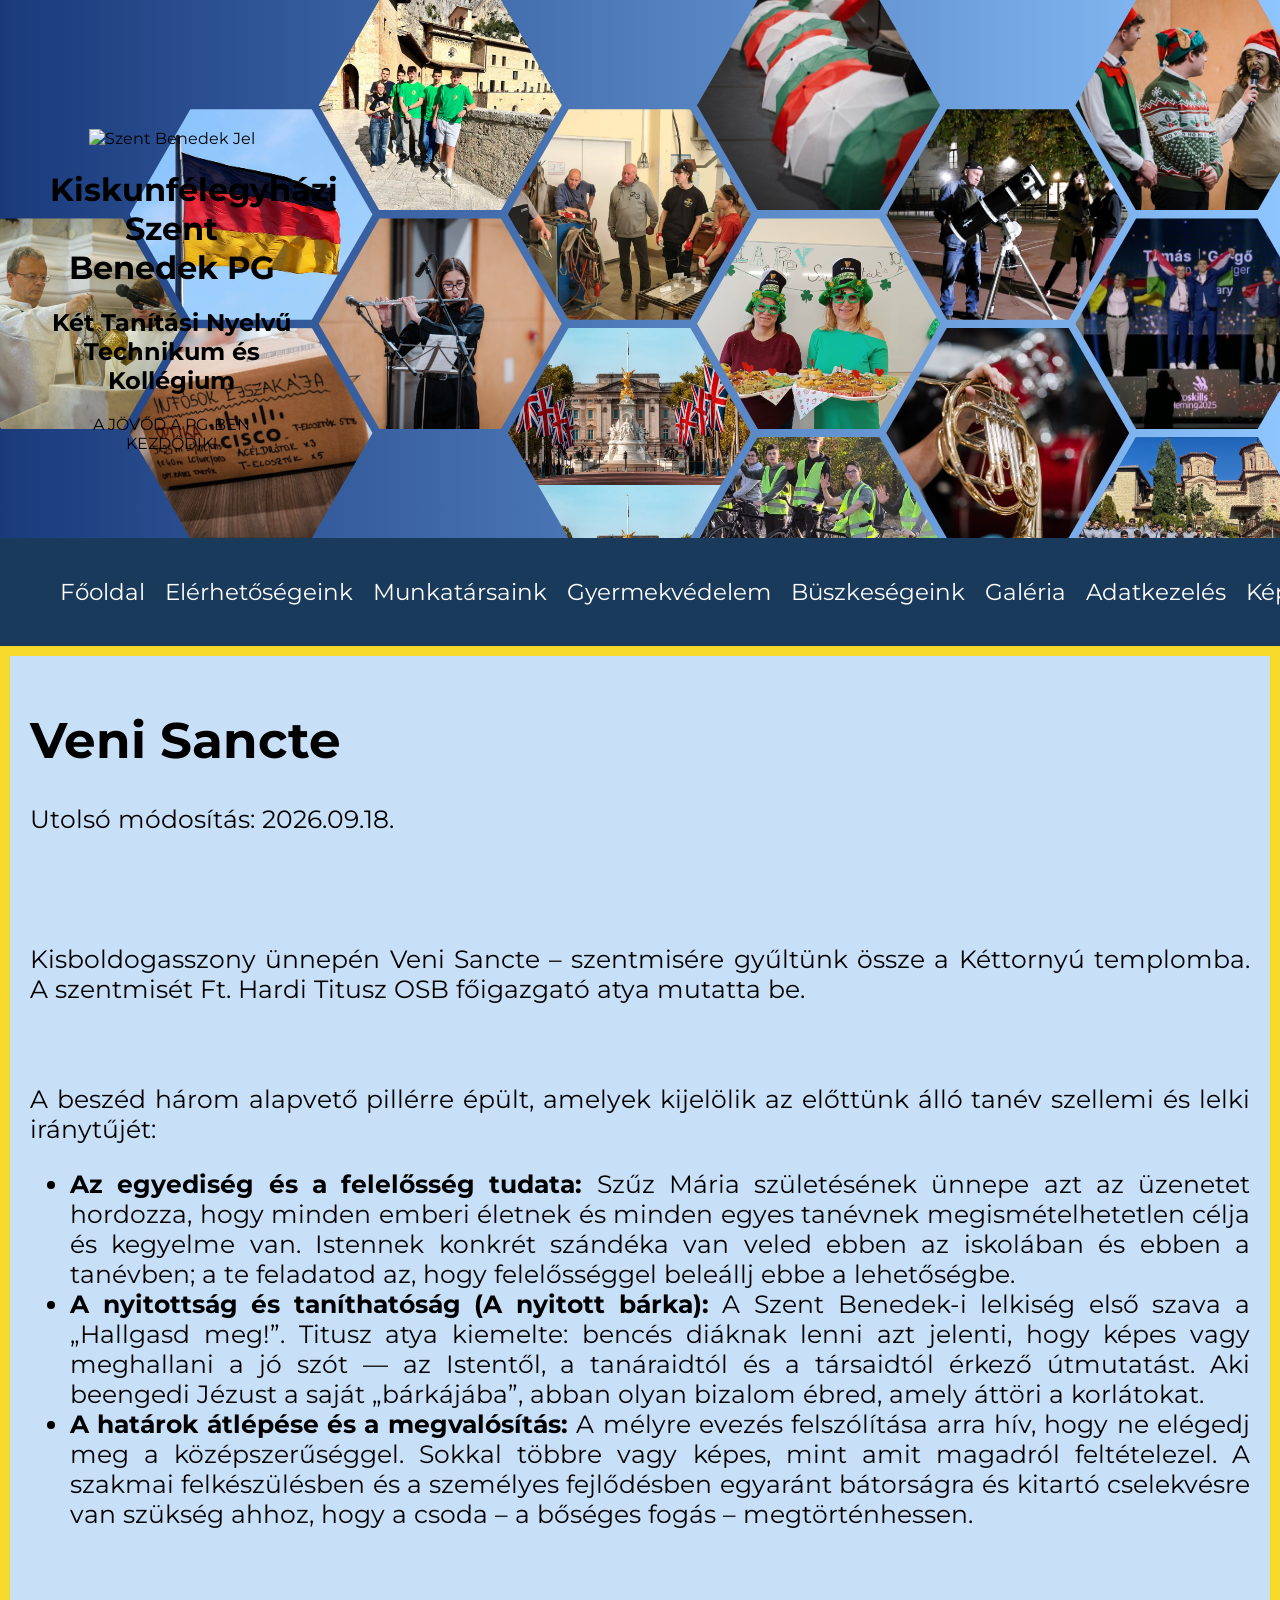
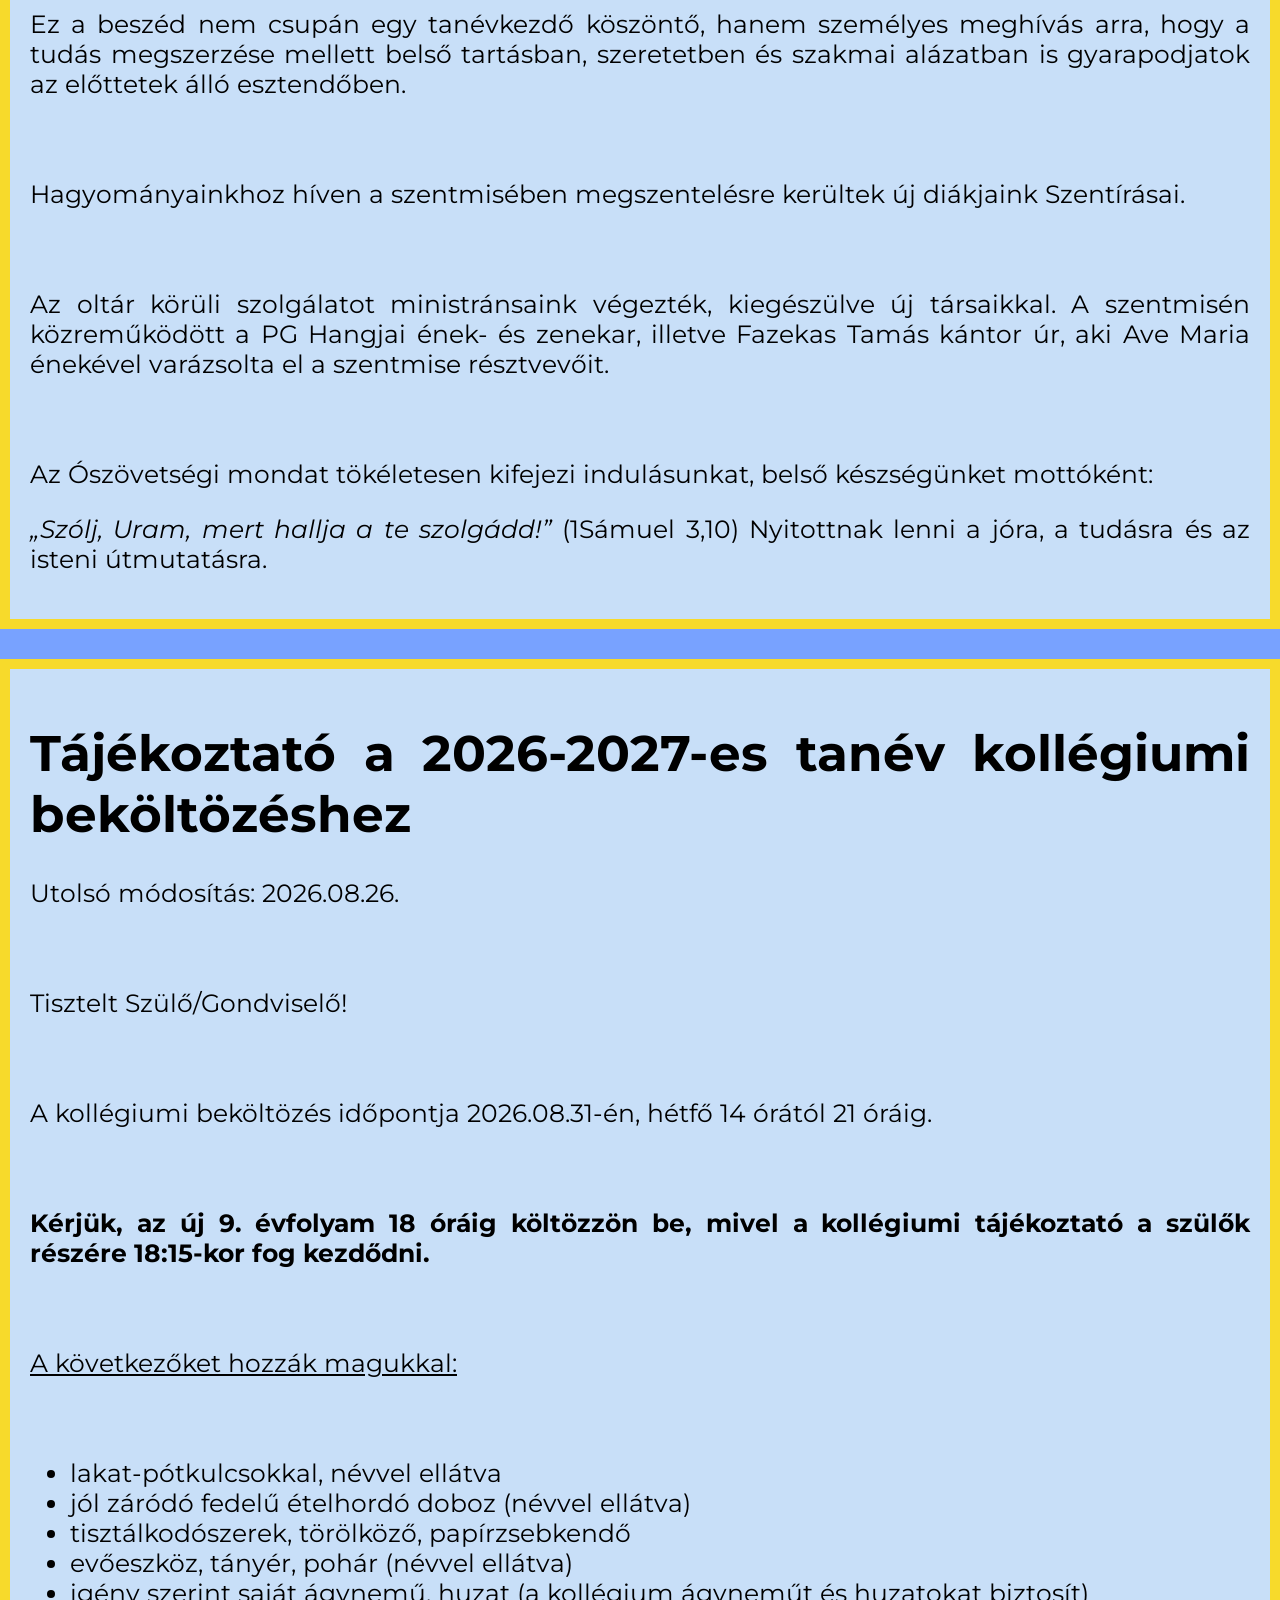
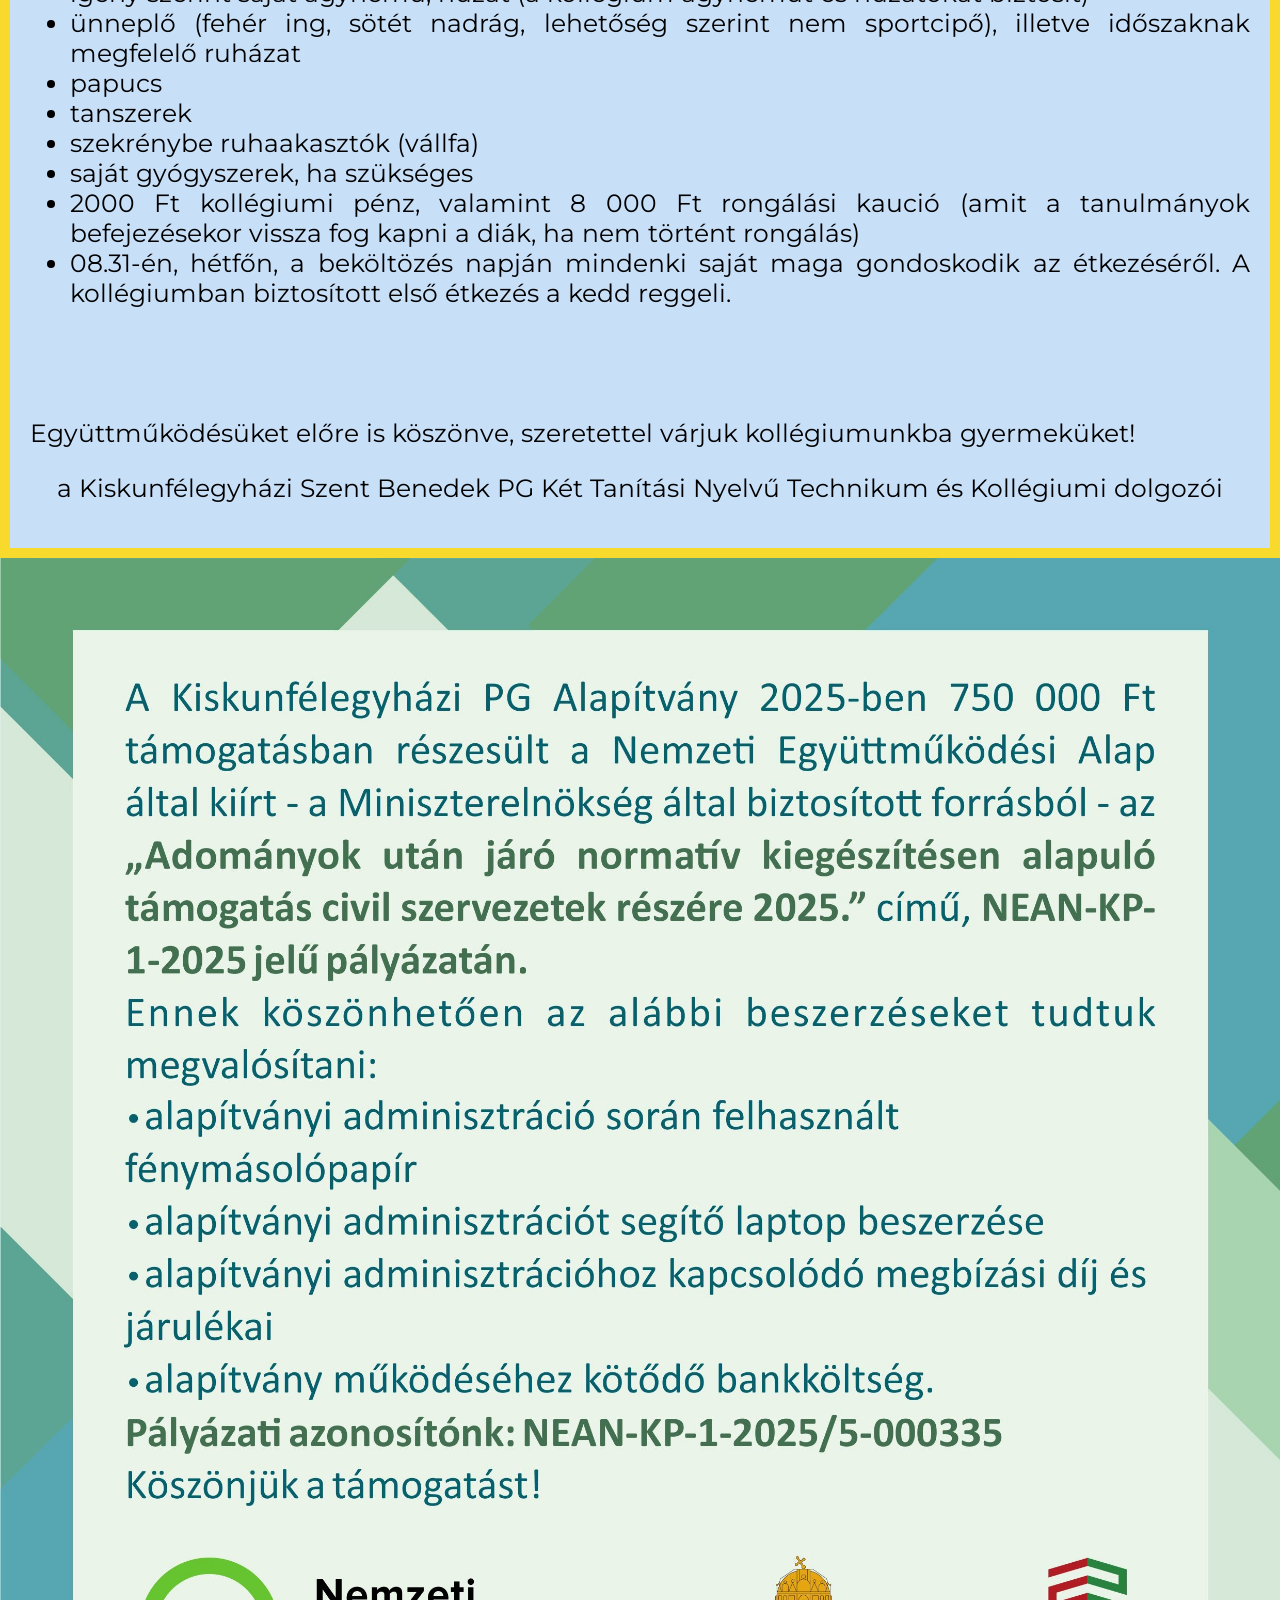
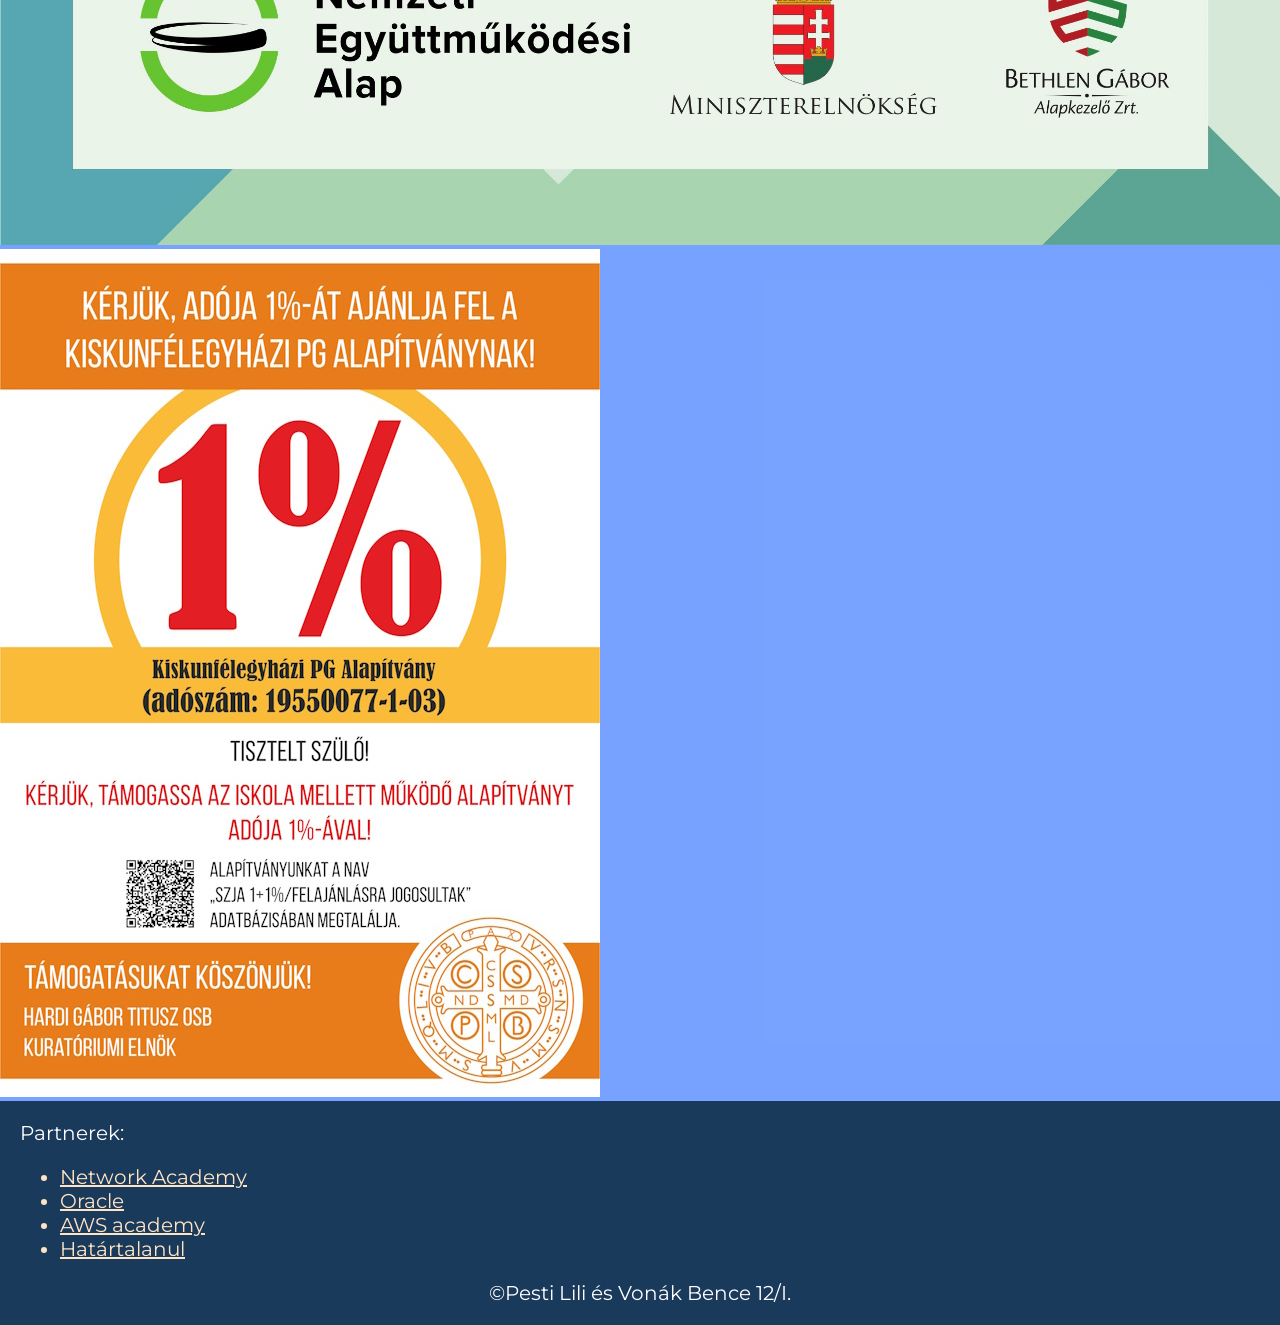
==== commit f9c484dd: "FINAL version (i hope so)" ====
--- a/index.html
+++ b/index.html
@@ -20,39 +20,37 @@
                 <div class="col">
                     <div class="cell" style="visibility: hidden;"></div>
                     <div class="cell" style="background-image: url(/kepek/honeycomb1.jpg); background-position: center; background-size: cover;"></div>
-                    <div class="cell"></div>
                 </div>
                 <div class="col">
-                    <div class="cell" style="background-image: url(/kepek/honeycomb3.jpg); background-position: center; background-size: cover;"></div>
+                    <div class="cell" style="background-image: url(kepek/honeycomb3.jpg); background-position: center; background-size: cover;"></div>
                     <div class="cell" style="background-image: url(/kepek/honeycomb7.jpg); background-position: center; background-size: cover;"></div>
-                    <div class="cell"></div>
                 </div>      
                 <div class="col">
                     <div class="cell"style="background-image: url(/kepek/honeycomb5.jpg); background-position: center; background-size: cover;"></div>
                     <div class="cell" style="background-image: url(/kepek/honeycomb4jpg.jpg); background-position: center; background-size: cover;"></div>    
-                    <div class="cell"></div>
                 </div>
                 <div class="col">
                     <div class="cell" style="background-image: url(/kepek/honeycomb6.jpg); background-position: center; background-size: cover;"></div>
                     <div class="cell" style="background-image: url(/kepek/honeycomb2.jpg); background-position: 50% -10%; background-size:contain;"></div>
-                    <div class="cell"></div>
                 </div>
                 <div class="col">
                     <div class="cell" style="background-image: url(/kepek/honeycomb9.jpg); background-position: center; background-size: cover;"></div>
                     <div class="cell" style="background-image: url(/kepek/honeycomb8.jpg); background-position: center; background-size: cover;"></div>
-                    <div class="cell"></div>
+                    <div class="cell" style="background-image: url(/kepek/honeycomb15..png); background-position: center; background-size: cover;"></div>
+                    
                 </div>
                 <div class="col">
                     <div class="cell" style="background-image: url(/kepek/honeycomb11.jpg); background-position: center; background-size: cover;"></div>
                     <div class="cell" style="background-image: url(/kepek/honeycomb10.jpg); background-position: center; background-size: cover;"></div>
-                    <div class="cell" ></div>
                 </div>
                 <div class="col">
                     <div class="cell" style="background-image: url(/kepek/honeycomb12.jpg); background-position: center; background-size: cover;"></div>
                     <div class="cell" style="background-image: url(/kepek/honeycomb13.jpg); background-position: center; background-size: cover;"></div>
-                    <div class="cell"></div>
+                    <div class="cell" style="background-image: url(/kepek/honeycomb14.jpg.png); background-position: center; background-size: cover;"></div>
+                    
                 </div>
                 </div>
+            </div>
         </header>
         <nav>
             <a href="index.html">Főoldal</a>
@@ -154,7 +152,7 @@
             </div>
             &copy;Pesti Lili és Vonák Bence 12/I.</footer>
     </div>
-    
+    <script src="responsive-nav.js"></script>
 
 </body>
 </html>
--- a/index.css
+++ b/index.css
@@ -45,19 +45,23 @@
 }
 
 header{
-    background: linear-gradient(
-        to right in oklab,
-        #1a3a7c 0%,
-        #8ec5ff 100%
-    );
-    width: 100%;
-    height: fit-content;
+    --size: 27vh;                          
+    --h: calc(var(--size) * 0.866);
+    --gap: 8px;
+    --step: calc((var(--h) + var(--gap)) * 0.866);
+
+    background: linear-gradient(to right in oklab, #1a3a7c 0%, #8ec5ff 100%);
+    width: 100%;
+    height: calc(2.5 * var(--h) + 1.5 * var(--gap));   
+    align-self: start;
     grid-area: header;
     display: flex;
     justify-content: space-between;
     align-items: center;
-    
-}
+    position: relative;
+    overflow: hidden;
+}
+
 header img{
     height: 135px;
     width: 135px;
@@ -139,9 +143,16 @@
 #focim{
     margin-top: 100px;
     margin-left: 50px;
-    width: 40%;
+    margin-bottom: 40px;
+    width: 38% !important; 
+    max-width: 38% !important;
+    flex: 0 0 38% !important;
     height: auto;
-    text-align: justify;
+    text-align: center;
+    position: relative;
+    z-index: 2;
+    padding-right: 19%;
+    
 }
 #header_kepek{
     width: 60%;
@@ -230,7 +241,8 @@
 .card {
     width: 270px;
     height: 360px;
-  perspective: 1000px; /* semmit */
+    perspective: 1000px; /* semmit */
+    
 }
 
 .card-inner {
@@ -259,11 +271,13 @@
 }
 
 .card-back {
-    background-color: #F08A5D;
-    color: #fff;
-    font-size: 24px;
+    background-color: #f8e073;
+    color: black;
+    font-size: 18px;
     transform: rotateY(180deg);
 }
+
+
 #Kepek{
     display: flex;
     justify-content: center;
@@ -422,34 +436,28 @@
     padding-left: 40px;
 }
 
+
 .honeycomb {
-  --size: 250px;                         /* hatszög szélessége */
-  --h: calc(var(--size) * 0.866);        /* hatszög magassága */
-  --color: #16477f;
-  --gap: 8px;
-  --step: calc((var(--h) + var(--gap)) * 0.866); /* oszlopok közti vízszintes lépés */
-
-  position: absolute;      /* a fejléc (hero) div-jén belül, jobbra */
-  right: -30px;
-  top: -25px;
-  display: flex;
-  align-items: flex-start;
+    --color: #16477f;
+    position: absolute;
+    right: -3%;
+    top: 0;
+    display: flex;
+    align-items: flex-start;
 }
 
 .col {
-  display: flex;
-  flex-direction: column;
-  gap: var(--gap);
-}
-
-/* az oszlopok egymásba csúsznak, hogy a csúcsok a bemélyedésekbe illeszkedjenek */
+    display: flex;
+    flex-direction: column;
+    gap: var(--gap);
+}   
+
 .col + .col {
-  margin-left: calc(var(--step) - var(--size));
-}
-
-/* minden második oszlop fél hatszöggel lejjebb */
+    margin-left: calc(var(--step) - var(--size));
+}
+
 .col:nth-child(even) {
-  margin-top: calc((var(--h) + var(--gap)) / 2);
+    margin-top: calc((var(--h) + var(--gap)) / 2);
 }
 
 .cell {
@@ -458,431 +466,8 @@
     background: var(--color);
     clip-path: polygon(25% 0, 75% 0, 100% 50%, 75% 100%, 25% 100%, 0 50%);
 }
-
-header {         
-  position: relative;
-  overflow: hidden;
-}
-
-
-
-@import url('https://fonts.googleapis.com/css2?family=Montserrat&display=swap');
-
-*, *::before, *::after {
-  box-sizing: border-box;
-}
-html body{
-    font-family: Montserrat, sans-serif;
-    margin: 0;
-    padding: 0;
-    min-height: 100%;
-}
-body {
-  min-height: 100vh;
-  display: flex;
-  flex-direction: column;
-}
-
-
-#biggest-container{
-    display: grid;
-    grid-template-columns: 1fr 1fr 1fr 1fr 1fr;
-    grid-template-rows: auto;
-    grid-template-areas:"header header header header header"
-                        "nav nav nav nav nav"
-                        "main main main main aside"
-                        "footer footer footer footer footer";
-    
-
-}
-#biggest-container2{
-    flex: 1;
-    display: grid;
-    grid-template-columns: 1fr;
-    grid-template-rows: auto;
-    grid-template-areas:
-                        "nav"
-                        "main"
-                        "footer";
-}
-#biggest-container2 main{
-    min-height: 80vh;
-    display: flex;
-}
-
-header{
-    background: linear-gradient(
-        to right in oklab,
-        #1a3a7c 0%,
-        #8ec5ff 100%
-       
-    );
-    width: 100%;
-    height: fit-content;
-    grid-area: header;
-    display: flex;
-    justify-content: space-between;
-    align-items: center;
-    
-}
-header img{
-    height: 135px;
-    width: 135px;
-}
-nav {
-    font-size: 23px;
-    color: black;
-    grid-area: nav;
-    background-color: #1a3a5c;
-    position: sticky;
-    top: 0;
-    padding: 40px;
-    display: flex;
-    flex-direction: row;
-    z-index: 1;
-
-}
-nav a{
-    color: white;
-    text-decoration: none   ;
-    padding-left: 20px;
-}
-nav a:hover{
-    font-weight: bold;
-    
-}
-main{
-    color: black;
-    grid-area: main;
-    background-color: rgba(80, 135, 255, 0.767);
-    min-width: 0;
-    height: auto;
-    display: flex;
-    flex-direction: column;
-    gap: 30px;
-}
-#aside-flex{
-    font-size: 200px;
-    color: black;
-    grid-area: aside;
-    background-color: rgba(80, 135, 255, 0.767) ;
-    height: auto;
-    min-width: 0;
-    display: flex;
-    flex-direction: column;
-    gap: 30px;
-}
-aside img{
-    max-width: 100%;
-    height: auto;
-}
-aside{
-    background-color:rgba(80, 135, 255, 0.767);
-}
-footer {
-    background-color: #1a3a5c;
-    color: white;
-    font-size: 20px;
-    grid-area: footer;
-    padding: 20px;
-    text-align: center;
-    height: auto;
-    
-}
-#partnerek{
-    text-align: left;
-
-}
-#partnerek a{
-    color: bisque;
-}
-#partnerek li::marker{
-    color: bisque;
-}
-#partnerek a:hover{
-    color: aliceblue;
-}
-
-#focim{
-    margin-top: 100px;
-    margin-left: 50px;
-    width: 40%;
-    height: auto;
-    text-align: justify;
-}
-#header_kepek{
-   width: 60%;
-    display: flex;
-    flex-direction: column;
-    gap: 20px;
-    
-}
-#sor1{
-    display: flex;
-    flex-direction: row;
-    justify-content: space-evenly;
-    flex-wrap: nowrap;
-    
-
-}
-#sor2{
-    display: flex;
-    flex-direction: row;
-    justify-content: space-evenly;
-    flex-wrap: nowrap;
-    
-    
-
-}
-#sor1 div{
-    background-color: black;
-    width: 100px;
-    height: 100px;
-    
-}
-#sor2 div{
-    background-color: black;
-    width: 100px;
-    height: 100px;
-}
-.block{
-    box-sizing: border-box;
-    width: 100%;
-    height: fit-content;
-    font-size: 25px;
-    background-color: #d2e7f8e5;
-    border: 10px solid rgba(255, 218, 11, 0.863);
-    text-align: justify;
-    padding: 20px;
-}
-.dropbtn {
-  font-size: 23px;
-  cursor: pointer;
-  color: white;
-}
-
-
-
-.dropdown-content {
-  display: none;
-  position: absolute;
-  background-color:  #d2e7f8;
-  min-width: 200px;
-  box-shadow: 0px 8px 16px 0px rgba(0,0,0,0.2);
-  border-radius: 8px;
-}
-
-.dropdown-content a {
-  color: black;
-  padding: 12px 16px;
-  text-decoration: none;
-  display: block;
-}
-
-.dropdown-content a:hover {
-  background-color: #f1f1f1;
-  border-radius: 8px;
-}
-
-.dropdown:hover .dropdown-content {
-  display: block;
-}
-  
-.dropdown{
-    width: fit-content;
-}
-
-
-
-.card {
-  width: 270px;
-  height: 360px;
-  perspective: 1000px; /* semmit */
-}
-
-.card-inner {
-  width: 100%;
-  height: 100%;
-  position: relative;
-  transform-style: preserve-3d; /*megfordítja a képet, de tükrözve*/
-  transition: transform 1.25s;
-}
-
-.card:hover .card-inner {
-  transform: rotateY(180deg);
-}
-
-.card-front,
-.card-back {
-  position: absolute;
-  width: 100%;
-  height: 100%;
-  backface-visibility: hidden;
-}
-
-.card-front {
-  color: #fff;
-  transform: rotateY(0deg);
-}
-
-.card-back {
-  background-color: #F08A5D;
-  color: #fff;
-  font-size: 24px;
-  transform: rotateY(180deg);
-}
-#Kepek{
-    display: flex;
-    justify-content: center;
-}
-#ElérhetőségeinkDiv{
-    margin-left: 10%;
-    margin-right: 10%;
-    display: flex;
-    flex-direction: row;
-    flex-wrap: wrap;
-    gap: 10%;
-}
-.card_2 {
-  width: 350px;
-  max-height: 600px;
-  padding: 5px;
-  box-shadow: rgba(151, 65, 252, 0.2) 0 15px 30px -5px;
-  background-image: linear-gradient(144deg,#ffee00, #f0f34ad2 50%,#b4a800);
-}
-
-.card__content {
-  background: rgb(119, 121, 250);
-  border-radius: 17px;
-  width: 100%;
-  height: 100%;
-  flex: 1;
-  overflow-y: auto;
-  overflow-x: hidden;
-  overflow-wrap: break-word;
-  
-  
-
-  
-}
-.card__content h1{
-    font-size: 20px;
-}
-.card__content::-webkit-scrollbar{
-    width: 8px;
-    background-color: #0084ffa4;
-    border-radius: 20px;
-}
-.card__content::-webkit-scrollbar-thumb {
-  background-color: #00eeff;           
-  border-radius: 5px;
-}
-.card__content img{
-    height: auto;
-    display: block;
-    margin: auto;
-    max-width: 100%;
-
-}
-
-#buszkeseg_container{
-    
-    
-    display: flex;
-    flex-direction: row;
-    justify-content: center;
-    gap: 10px;
-}
-
-.container_flex{
-    
-    display: flex;
-    flex-direction: column;
-    flex-wrap: nowrap;
-    gap: 20px;
-}
-
-.container_flex2{
-    display: flex;
-    flex-direction: row;
-    flex-wrap: nowrap;
-    gap: 20px;
-}
-#diak{
-    display: flex;
-    flex-direction: row;
-    gap: 20px;
-    align-items: flex-start;
-    width: 100%;
-}
-#diak .container_flex{
-    flex: 1;
-    min-width: 0;
-}
-#orarend-kartya,#ebed_kartya, #esemenyek_kartya,#csengetesi_rend{
-    width: 100%;
-    background: #d2e7f8;
-    border: 4px solid #178dfc;
-    border-radius: 16px;
-    padding: 16px;
-    box-shadow: rgba(151, 65, 252, 0.2) 0 15px 30px -5px;
-    text-align: center;
-}
-
-
-#orarend-kartya h2 { margin: 0 0 8px; text-align: center; }
-#ora-ido { font-size: 60px; font-weight: bold; text-align: center; }
-#ora-allapot { text-align: center; margin: 8px 0 12px; min-height: 40px; }
-#ora-lista { list-style: none; margin: 0; padding: 0; }
-#ora-lista li {
-    display: flex;
-    justify-content: space-between;
-    padding: 6px 8px;
-    border-radius: 8px;
-    margin-bottom: 4px;
-}
-#ora-lista li.elmult    { opacity: 0.4; text-decoration: line-through; }
-#ora-lista li.aktualis  { background: #00eeff; font-weight: bold; }
-#ora-lista li.kovetkezo { background: #ffda0b; }
-.szim { margin-top: 12px; font-size: 18px; display: flex; flex-direction: column; gap: 4px; }
-
-
-
-
-
-
 #valtozas_table,#esemeny_table{
     border: 2px solid #b4a800;
-}
-
-.harom-oszlop {
-    display: flex;
-    align-items: flex-start;
-    gap: 20px;
-    margin-left: 5%;
-    margin-top: 10px;
-    margin-bottom: 10px;
-}
-
-.oszlop {
-    width: 220px;
-    min-height: 300px;
-}
-
-.gomb {
-    display: block;
-    width: 100%;
-    padding: 10px;
-    text-align: left;
-    border: none;
-    border-bottom: 1px solid #ddd;
-    background: #d2e7f8e5;;
-    cursor: pointer;
-}
-
-.gomb:hover,
-.gomb.aktiv {
-    background: white;
 }
 
 #dokumentumok3{
@@ -985,8 +570,8 @@
 }
 
 .card_4 img {
-  width: fit-content;
-  height: fit-content;
+  min-width: max-content;
+  height:  auto;
   fill: #333;
   transition: all 0.6s cubic-bezier(0.175, 0.885, 0.32, 1.275);
 }
@@ -997,79 +582,79 @@
 }
 
 .card__content_4 {
-  position: absolute;
-  top: 0;
-  left: 0;
-  width: 100%;
-  height: 100%;
-  padding: 20px;
-  box-sizing: border-box;
-  background-color: #f2f2f2;
-  transform: rotateX(-90deg);
-  transform-origin: bottom;
-  transition: all 0.6s cubic-bezier(0.175, 0.885, 0.32, 1.275);
-  overflow-y: auto;
-  overflow-x: hidden;
-  overflow-wrap: break-word;
+    position: absolute;
+    top: 0;
+    left: 0;
+    width: 100%;
+    height: 100%;
+    padding: 20px;
+    box-sizing: border-box;
+    background-color: #f2f2f2;
+    transform: rotateX(-90deg);
+    transform-origin: bottom;
+    transition: all 0.6s cubic-bezier(0.175, 0.885, 0.32, 1.275);
+    overflow-y: auto;
+    overflow-x: hidden;
+    overflow-wrap: break-word;
 }
 
 .card_4:hover .card__content_4 {
-  transform: rotateX(0deg);
+    transform: rotateX(0deg);
 }
 
 .card__title_4 {
-  margin: 0;
-  font-size: 24px;
-  color: #333;
-  font-weight: 700;
+    margin: 0;
+    font-size: 24px;
+    color: #333;
+    font-weight: 700;
 }
 
 .card_4:hover img{
-  scale: 0;
+    scale: 0;
 }
 
 .card__description_4 {
-  margin: 10px 0 0;
-  font-size: 14px;
-  color: #777;
-  line-height: 1.4;
+    margin: 10px 0 0;
+    font-size: 14px;
+    color: #777;
+    line-height: 1.4;
 }
 
 .card_5{
-  box-sizing: border-box;
-  width: 254px;
-  height: 190px;
-  background: rgba(217, 217, 217, 0.58);
-  border: 1px solid white;
-  box-shadow: 12px 17px 51px rgba(0, 0, 0, 0.22);
-  backdrop-filter: blur(6px);
-  border-radius: 17px;
-  text-align: center;
-  cursor: pointer;
-  transition: all 0.5s;
-  display: flex;
-  align-items: center;
-  justify-content: center;
-  user-select: none;
-  font-weight: bolder;
-  color: black;
+    box-sizing: border-box;
+    width: 254px;
+    height: 190px;
+    background: rgba(217, 217, 217, 0.58);
+    border: 1px solid white;
+    box-shadow: 12px 17px 51px rgba(0, 0, 0, 0.22);
+    backdrop-filter: blur(6px);
+    border-radius: 17px;
+    text-align: center;
+    cursor: pointer;
+    transition: all 0.5s;
+    display: flex;
+    align-items: center;
+    justify-content: center;
+    user-select: none;
+    font-weight: bolder;
+    color: black;
 }
 .card_5 img{
     height: 100%;
     width: 100%;
     border: 1px solid white;
-  box-shadow: 12px 17px 51px rgba(0, 0, 0, 0.22);
-  backdrop-filter: blur(6px);
-  border-radius: 17px;
+    box-shadow: 12px 17px 51px rgba(0, 0, 0, 0.22);
+    backdrop-filter: blur(6px);
+    border-radius: 17px;
 }
 
 .card_5:hover {
-  border: 1px solid black;
-  transform: scale(1.05);
+    border: 1px solid black;
+    transform: scale(1.05);
 }
 
 .card_5:active {
-  transform: scale(0.95) rotateZ(1.7deg);
+    transform: scale(0.95) rotateZ(1.7deg);
 }
 
 #vissza{
@@ -1078,13 +663,225 @@
     height: 50px;
     background-color: rgb(72, 188, 255);
     border: 1px solid white;
-  box-shadow: 12px 17px 51px rgba(0, 0, 0, 0.22);
-  backdrop-filter: blur(6px);
-  border-radius: 17px;
-  text-align: center;
+    box-shadow: 12px 17px 51px rgba(0, 0, 0, 0.22);
+    backdrop-filter: blur(6px);
+    border-radius: 17px;
+    text-align: center;
 }
 
 #vissza:hover{
     background-color: #ffffff9f;
     cursor: pointer;   
-}+}
+
+
+img, video, iframe {
+    max-width: 100%;
+    height: auto;
+}
+
+
+/*reszponzivitás megoldása*/
+@media (max-width: 768px) {
+    .honeycomb,
+    .honeycomb-slot{
+        display: none !important;
+    }
+    header {
+        flex-direction: column;
+        align-items: center;
+        text-align: center;
+        padding: 15px 10px;
+
+    }
+    
+    #focim {
+        width: 100% !important;
+        margin: 20px 0 !important;
+        text-align: center;
+    }
+    nav {
+        flex-direction: column;
+        align-items: stretch;
+        padding: 10px;
+        font-size: 16px;
+        position: relative;
+    }
+    
+    nav a {
+        padding: 14px 16px;
+        display: block;
+        border-bottom: 1px solid rgba(255, 255, 255, 0.15);
+        text-align: left;
+    }
+    
+    nav a:last-child {
+        border-bottom: none;
+    }
+    
+    /* Dropdown mobilra: mindig látható, nem hover-függő */
+    .dropdown {
+        width: 100%;
+    }
+    
+    .dropbtn {
+        display: block;
+        padding: 14px 16px;
+        background: rgba(0,0,0,0.15);
+        font-weight: bold;
+    }
+    
+    .dropdown-content {
+        display: block !important;
+        position: static;
+        width: 100%;
+        min-width: 0;
+        box-shadow: none;
+        background: rgba(210, 231, 248, 0.95);
+        border-radius: 0;
+    }
+    
+    .dropdown-content a {
+        color: #1a3a5c;
+        padding: 12px 24px;
+        border-bottom: 1px solid rgba(0,0,0,0.05);
+    }
+    
+    .block {
+        font-size: 16px;
+        padding: 15px;
+        border-width: 5px;
+    }
+    
+    footer {
+        font-size: 16px;
+        padding: 15px;
+    }
+    
+    #partnerek ul {
+        padding-left: 20px;
+    }
+    
+    /* Kártyák és flex konténerek */
+    .card, .card_2, .card_3, .card_4, .card_5 {
+        width: 100% !important;
+        max-width: 100%;
+        height: auto !important;
+        min-height: 180px;
+    }
+    
+    .card {
+        width: 100% !important;
+        max-width: 340px;
+        height: 320px !important;          /* fix magasság kell a fliphez */
+        margin: 0 auto 20px;
+        perspective: 800px;
+    }
+    
+    .card-inner {
+        height: 100%;
+    }
+    
+    .card-front,
+    .card-back {
+        height: 100%;
+    }
+    
+    /* Touch eszközön is működjön a flip (click/tap) */
+    .card.flipped .card-inner {
+        transform: rotateY(180deg);
+    }
+    
+    
+    
+    #buszkeseg_container,
+    #diak,
+    .container_flex2,
+    #ElérhetőségeinkDiv,
+    #Kepek {
+        flex-direction: column;
+        align-items: center;
+        gap: 15px;
+    }
+    
+    .container_flex {
+        width: 100%;
+    }
+    
+    /* Táblázatok görgethetőek */
+    table {
+        display: block;
+        overflow-x: auto;
+        width: 100%;
+        max-width: 100%;
+    }
+    
+    /* Header cím */
+    #focim h1 {
+        font-size: 1.5rem;
+        
+    }
+    
+    #focim h2 {
+        font-size: 1.1rem;
+    }
+    
+    #focim p {
+        font-size: 1rem;
+    }
+    
+    /* Aside képek */
+    #aside-flex img,
+    #aside_flex img,
+    aside img {
+        max-width: 160px;
+        height: auto;
+    }
+}
+
+/* Nagyon kis telefonok (max 480px) */
+@media (max-width: 480px) {
+    #focim h1 {
+        font-size: 1.3rem;
+    }
+    
+    nav {
+        font-size: 15px;
+    }
+    
+    .block {
+        font-size: 15px;
+        padding: 12px;
+    }
+    
+    header img {
+        height: 80px;
+        width: 80px;
+    }
+}
+
+
+
+/* Hamburger menü állapotok */
+@media (max-width: 768px) {
+    nav.closed > a,
+    nav.closed > .dropdown {
+        display: none;
+    }
+    
+    nav.open > a,
+    nav.open > .dropdown {
+        display: block;
+    }
+    
+    nav.closed .hamburger,
+    nav.open .hamburger {
+        display: block !important;
+    }
+    
+    /* Amikor zárt, csak a hamburger látszik */
+    nav.closed {
+        padding: 5px 10px;
+        min-height: 50px;
+    }
+}
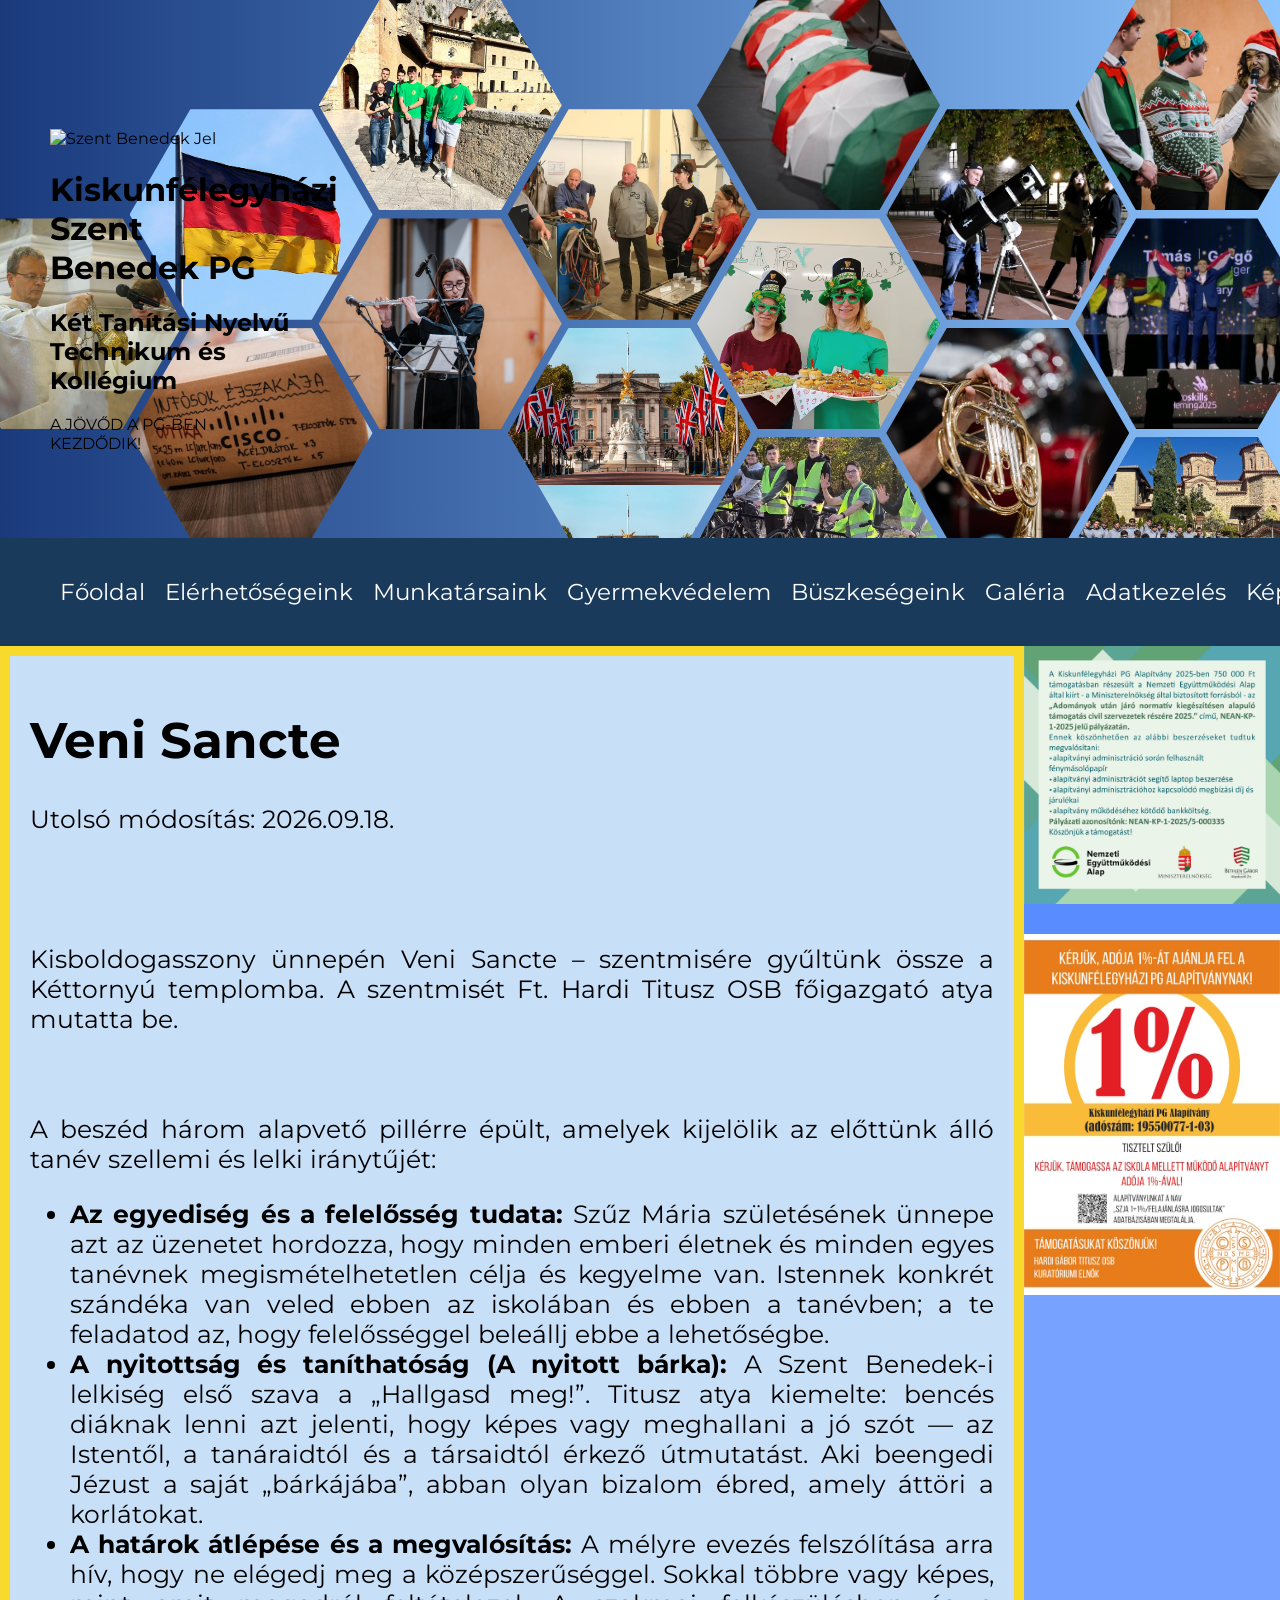
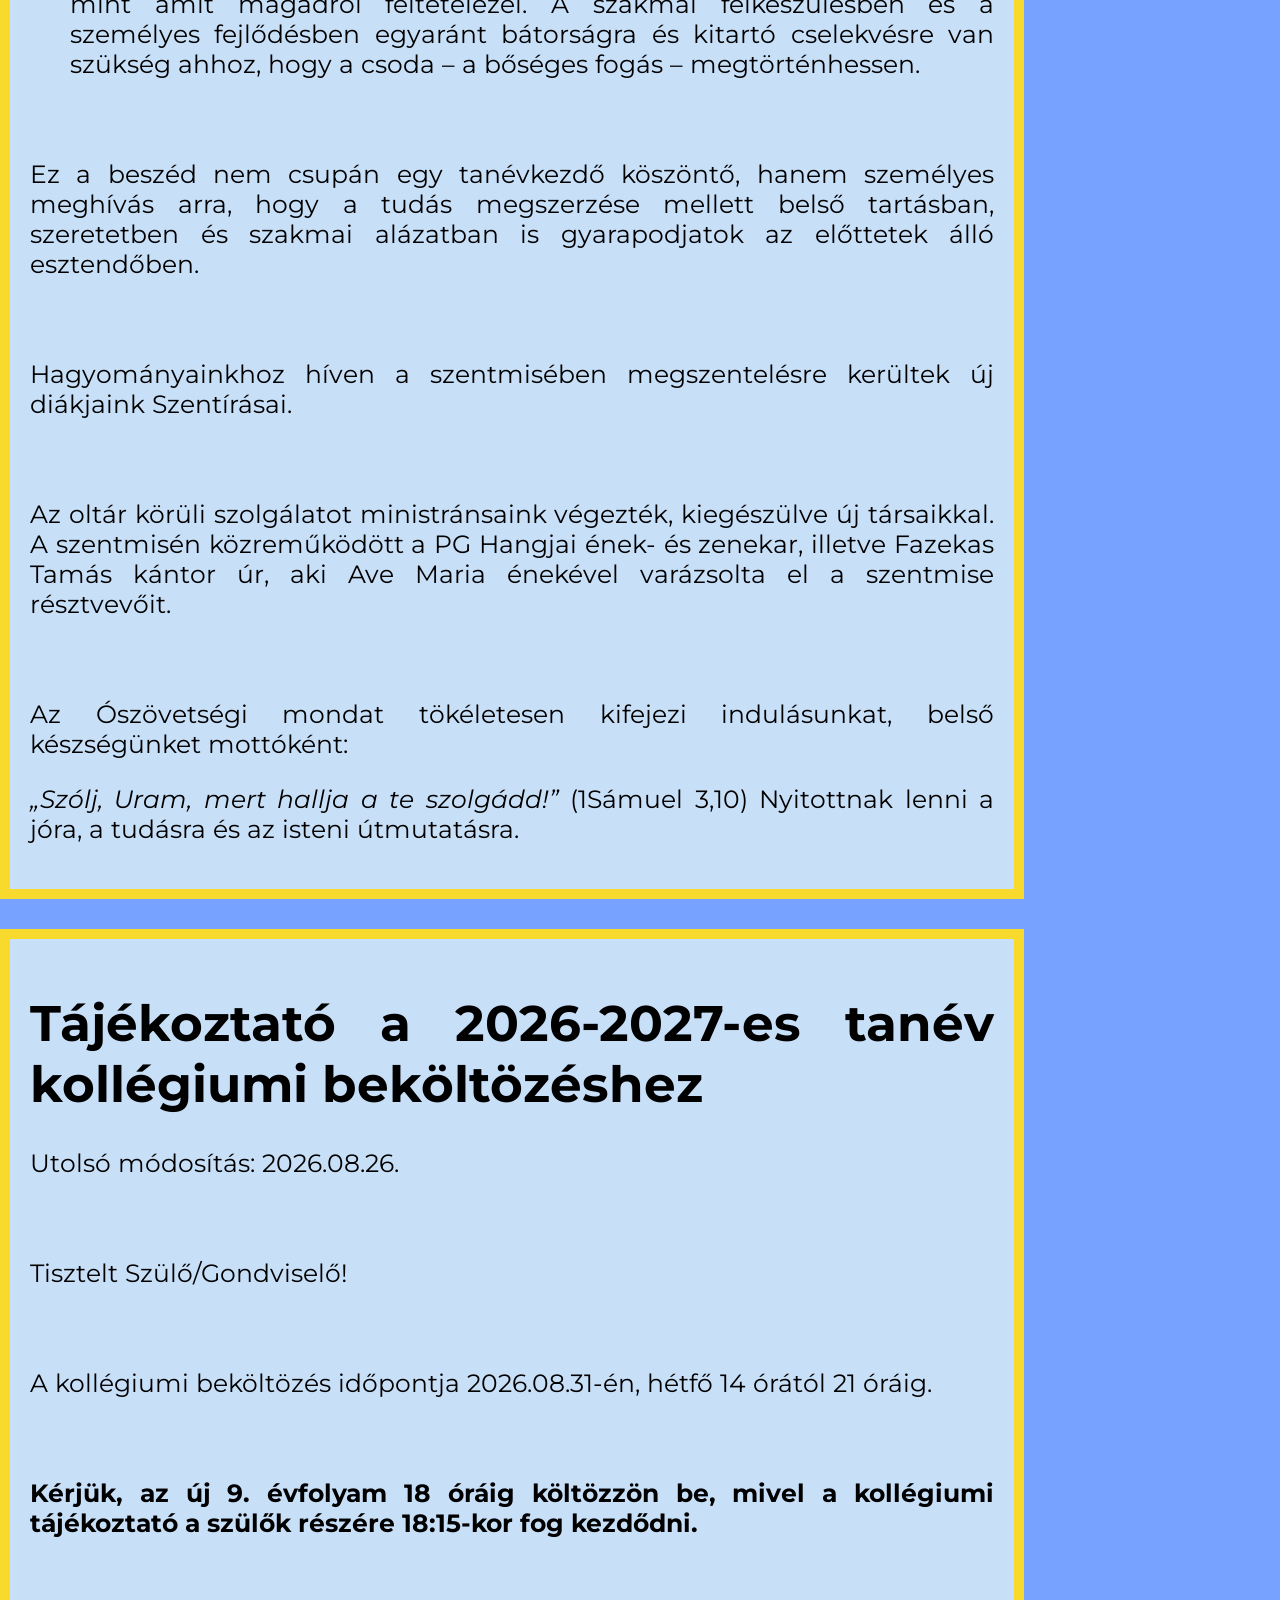
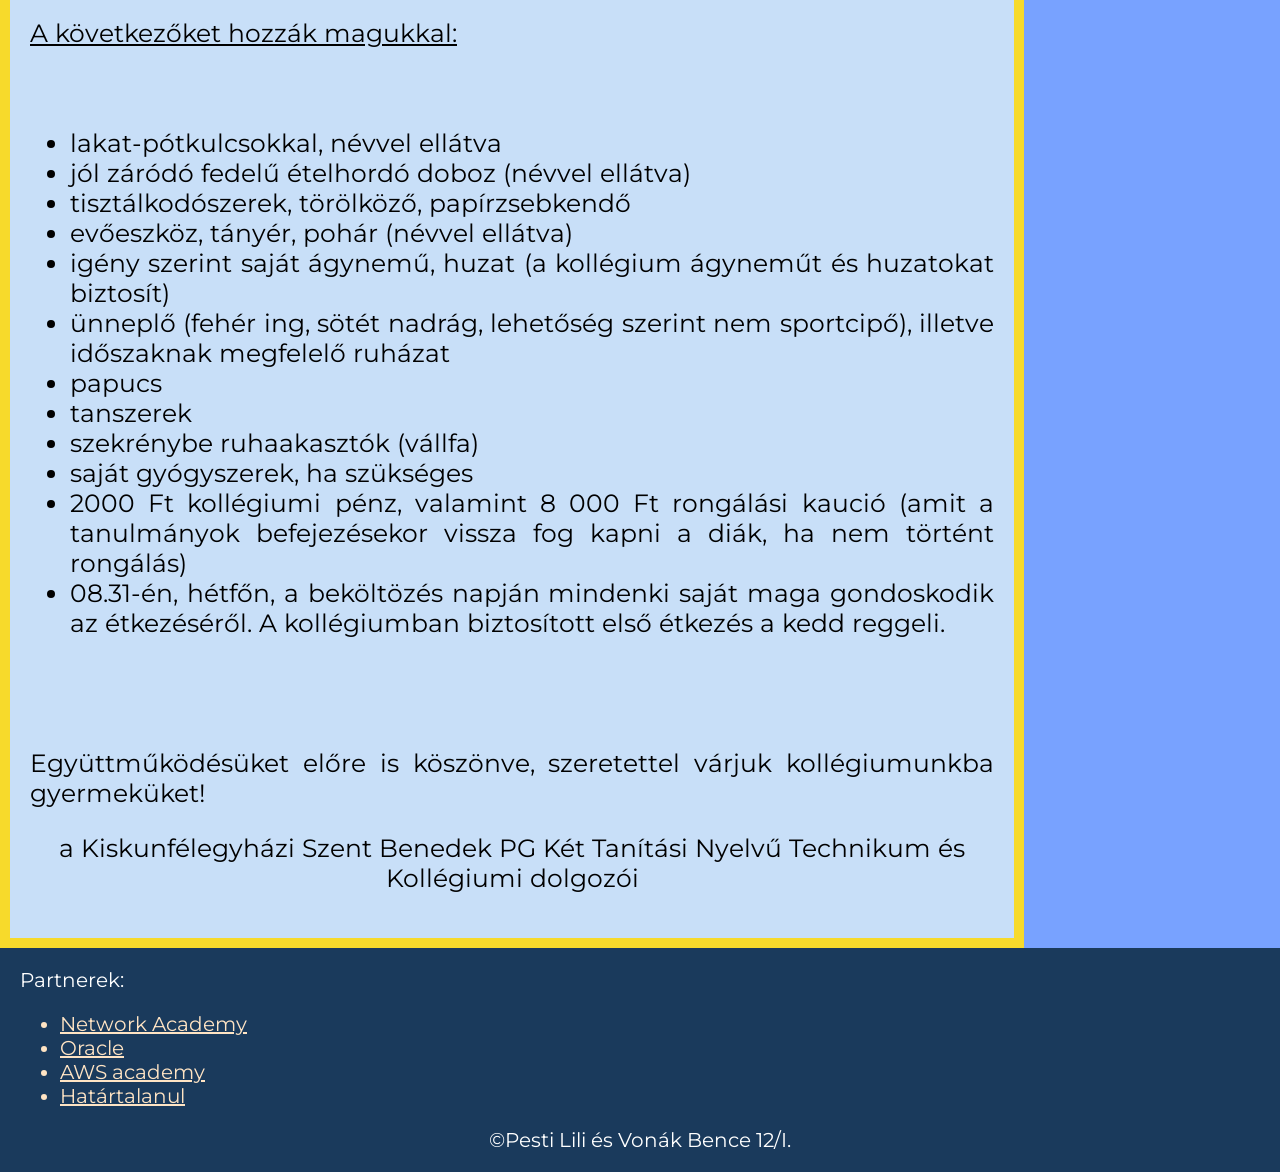
==== commit 53378550: "Merge branch 'main' of https://github.com/pestilili/Iskolai-weblap-ujragondolasa" ====
--- a/index.html
+++ b/index.html
@@ -48,7 +48,6 @@
                     <div class="cell" style="background-image: url(/kepek/honeycomb13.jpg); background-position: center; background-size: cover;"></div>
                     <div class="cell" style="background-image: url(/kepek/honeycomb14.jpg.png); background-position: center; background-size: cover;"></div>
                     
-                </div>
                 </div>
             </div>
         </header>
--- a/index.css
+++ b/index.css
@@ -62,6 +62,7 @@
     overflow: hidden;
 }
 
+
 header img{
     height: 135px;
     width: 135px;
@@ -98,7 +99,7 @@
     flex-direction: column;
     gap: 30px;
 }
-#aside-flex{
+#aside_flex{
     font-size: 200px;
     color: black;
     grid-area: aside;
@@ -144,11 +145,11 @@
     margin-top: 100px;
     margin-left: 50px;
     margin-bottom: 40px;
-    width: 38% !important; 
-    max-width: 38% !important;
-    flex: 0 0 38% !important;
+    width: 38% ; 
+    max-width: 38%;
+    flex: 0 0 38%;
     height: auto;
-    text-align: center;
+    text-align: left;
     position: relative;
     z-index: 2;
     padding-right: 19%;
@@ -343,6 +344,12 @@
     display: flex;
     flex-direction: column;
     flex-wrap: nowrap;
+    gap: 20px;
+}
+.container_flex2{
+    display: flex;
+    flex-direction: row;
+    flex-wrap: wrap;
     gap: 20px;
 }
 #diak{
